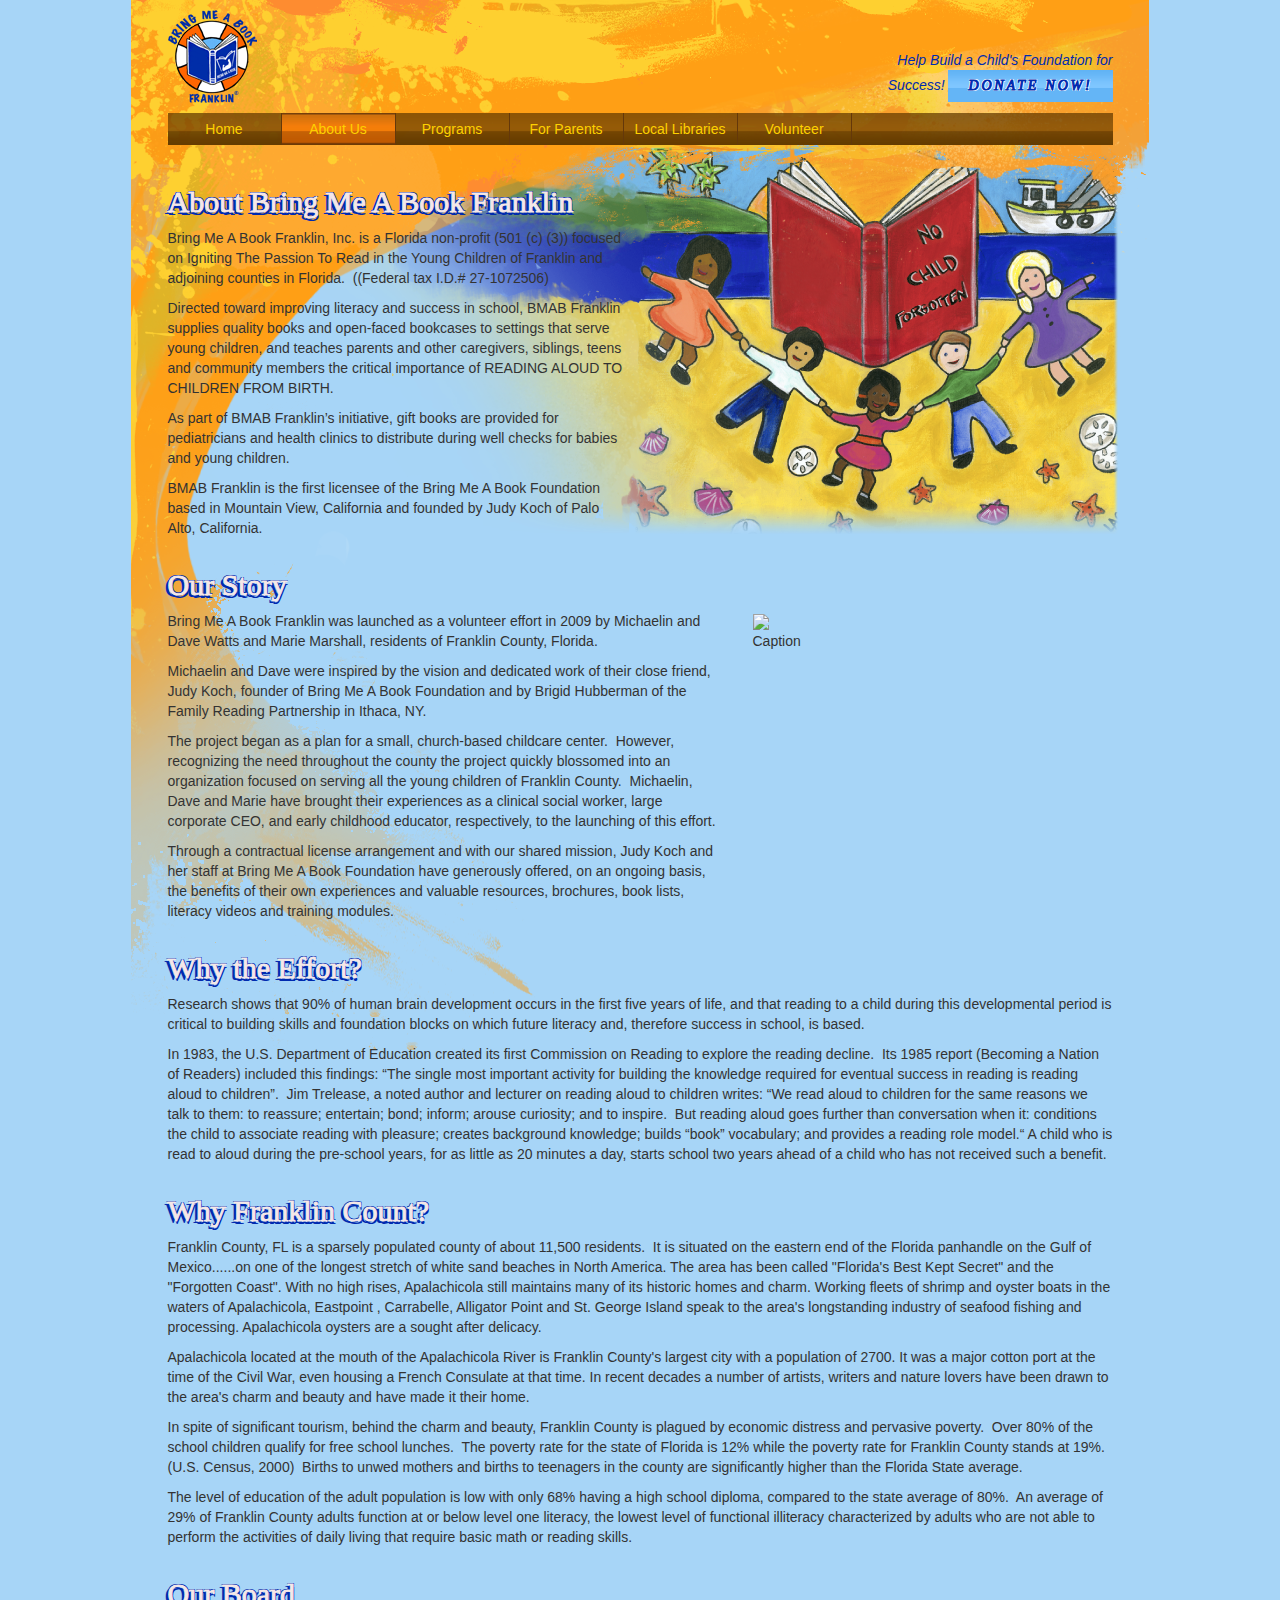
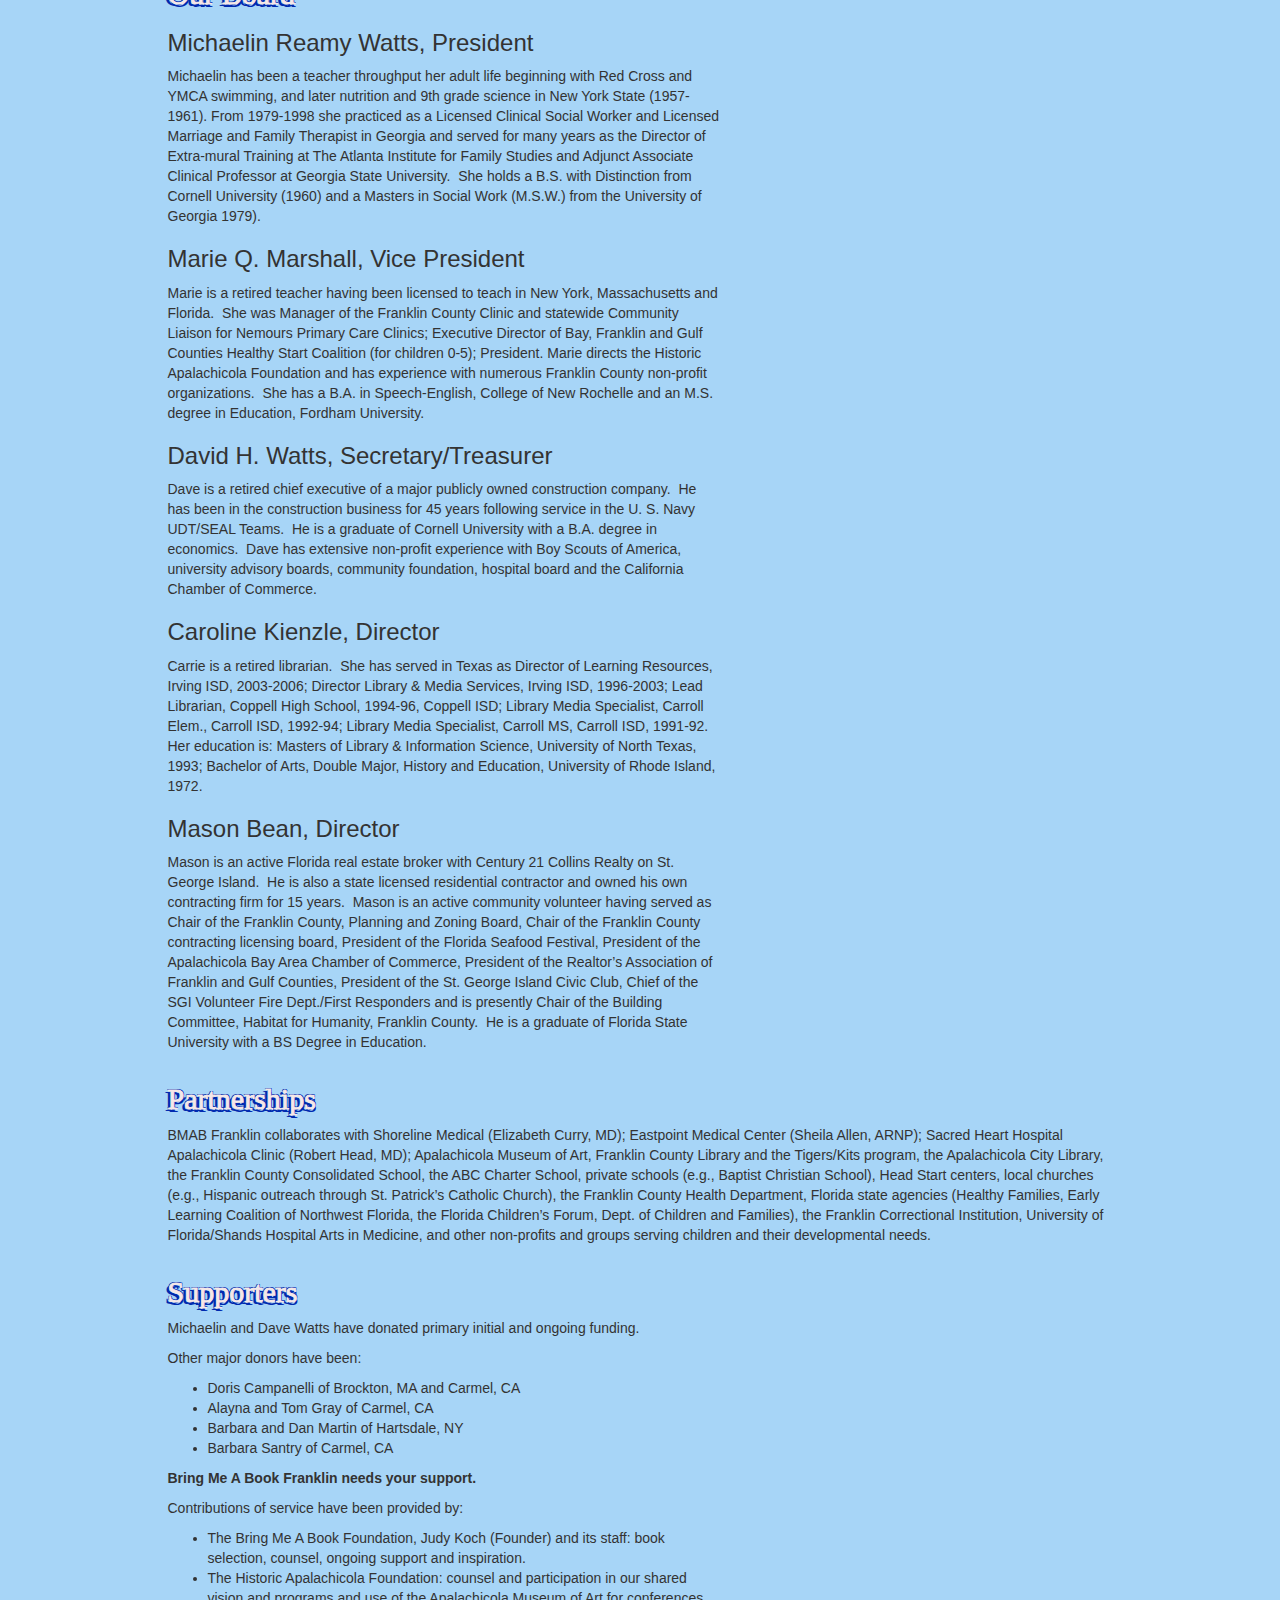
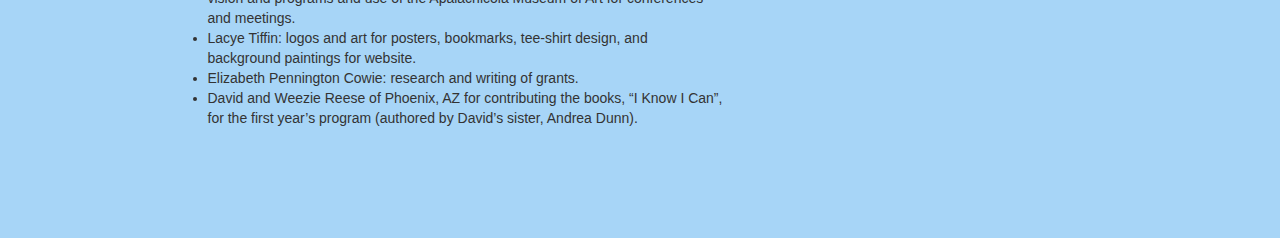
==== about.html @ 8d7fe376 "About, Programs pages as well as initial Parents" ====
<!DOCTYPE html>
<html lang="en">
  <head>
    <meta charset="utf-8">
    <meta name="viewport" content="width=device-width, initial-scale=1.0">
    <meta name="description" content="">
    <meta name="author" content="">
    <link rel="shortcut icon" href="../../assets/ico/favicon.png">

    <title>About Us &mdash; Build Me a Book Franklin</title>

    <!-- Bootstrap core CSS -->
    <link href="css/bootstrap.css" rel="stylesheet">

    <link href='http://fonts.googleapis.com/css?family=Permanent+Marker' rel='stylesheet' type='text/css'>

    <!-- Custom styles for this template -->
    <link href="css/bmbf.css" rel="stylesheet">

    <!-- HTML5 shim and Respond.js IE8 support of HTML5 elements and media queries -->
    <!--[if lt IE 9]>
      <script src="js/html5shiv.js"></script>
      <script src="js/respond.min.js"></script>
    <![endif]-->
  </head>

  <body id="about">

    <div id="wrap">
      <div id="hero-unit">
        <div id="hero-unit-inner"></div>
      </div>
      <div id="wrap-inner">
        <header>
          <div class="container">
            <div class="row">
              <div class="col-md-2 col-md-offset-1">
                <a href="/" class="logo text-hide">Build Me a Book Franklin</a>
              </div>

              <div class="col-md-3 col-md-offset-5 donate-cta">
                <p>Help Build a Child's Foundation for Success! <a href="">Donate Now!</a></p>
              </div>
            </div>

            <div class="row">
              <div class="col-md-10 col-md-offset-1">
                <div class="navbar navbar-inverse">
                  <div class="container">
                    <div class="navbar-header">
                      <button type="button" class="navbar-toggle" data-toggle="collapse" data-target=".navbar-collapse">
                        <span class="icon-bar"></span>
                        <span class="icon-bar"></span>
                        <span class="icon-bar"></span>
                      </button>
                    </div>
                    <div class="collapse navbar-collapse">
                      <ul class="nav navbar-nav">
                        <li><a href="index.html">Home</a></li>
                        <li class="active"><a href="about.html">About Us</a></li>
                        <li><a href="programs.html">Programs</a></li>
                        <li><a href="parents.html">For Parents</a></li>
                        <li><a href="libraries.html">Local Libraries</a></li>
                        <li><a href="volunteer.html">Volunteer</a></li>
                      </ul>
                    </div><!--/.nav-collapse -->
                  </div>
                </div>
              </div>
            </div>
          </div><!-- /.container -->
        </header>

        <div id="main" class="container">
          <div class="row">
            <div class="col-md-6 col-md-offset-1">
              <h2>About Bring Me A Book Franklin</h2>
            </div>
          </div>

          <div class="row">
            <div class="col-md-5 col-md-offset-1">
              <p>Bring Me A Book Franklin, Inc. is a Florida non-profit (501 (c) (3)) focused on Igniting The Passion To Read in the Young Children of Franklin and adjoining counties in Florida.  ((Federal tax I.D.# 27-1072506)</p>

              <p>Directed toward improving literacy and success in school, BMAB Franklin supplies quality books and open-faced bookcases to settings that serve young children, and teaches parents and other caregivers, siblings, teens and community members the critical importance of READING ALOUD TO CHILDREN FROM BIRTH.</p>

              <p>As part of BMAB Franklin’s initiative, gift books are provided for pediatricians and health clinics to distribute during well checks for babies and young children.</p>

              <p>BMAB Franklin is the first licensee of the Bring Me A Book Foundation based in Mountain View, California and founded by Judy Koch of Palo Alto, California.</p>
            </div>
          </div>

          <div class="row">
            <div class="col-md-10 col-md-offset-1">
              <h2>Our Story</h2>
            </div>
          </div>

          <div class="row">
            <div class="col-md-6 col-md-offset-1">
              <p>Bring Me A Book Franklin was launched as a volunteer effort in 2009 by Michaelin and Dave Watts and Marie Marshall, residents of Franklin County, Florida.</p>

              <p>Michaelin and Dave were inspired by the vision and dedicated work of their close friend, Judy Koch, founder of Bring Me A Book Foundation and by Brigid Hubberman of the Family Reading Partnership in Ithaca, NY.</p>

              <p>The project began as a plan for a small, church-based childcare center.  However, recognizing the need throughout the county the project quickly blossomed into an organization focused on serving all the young children of Franklin County.  Michaelin, Dave and Marie have brought their experiences as a clinical social worker, large corporate CEO, and early childhood educator, respectively, to the launching of this effort.</p>

              <p>Through a contractual license arrangement and with our shared mission, Judy Koch and her staff at Bring Me A Book Foundation have generously offered, on an ongoing basis, the benefits of their own experiences and valuable resources, brochures, book lists, literacy videos and training modules.</p>
            </div>
            <div class="col-md-4">
              <img src="http://placehold.it/300x240"><br>
              Caption
            </div>
          </div>

          <div class="row">
            <div class="col-md-10 col-md-offset-1">
              <h2>Why the Effort?</h2>

              <p>Research shows that 90% of human brain development occurs in the first five years of life, and that reading to a child during this developmental period is critical to building skills and foundation blocks on which future literacy and, therefore success in school, is based.</p>

              <p>In 1983, the U.S. Department of Education created its first Commission on Reading to explore the reading decline.  Its 1985 report (Becoming a Nation of Readers) included this findings: “The single most important activity for building the knowledge required for eventual success in reading is reading aloud to children”.  Jim Trelease, a noted author and lecturer on reading aloud to children writes: “We read aloud to children for the same reasons we talk to them: to reassure; entertain; bond; inform; arouse curiosity; and to inspire.  But reading aloud goes further than conversation when it: conditions the child to associate reading with pleasure; creates background knowledge; builds “book” vocabulary; and provides a reading role model.“ A child who is read to aloud during the pre-school years, for as little as 20 minutes a day, starts school two years ahead of a child who has not received such a benefit.</p>
            </div>
          </div>

          <div class="row">
            <div class="col-md-10 col-md-offset-1">
              <h2>Why Franklin Count?</h2>

              <p>Franklin County, FL is a sparsely populated county of about 11,500 residents.  It is situated on the eastern end of the Florida panhandle on the Gulf of Mexico......on one of the longest stretch of white sand beaches in North America. The area has been called "Florida's Best Kept Secret" and the "Forgotten Coast".  With no high rises, Apalachicola still maintains many of its historic homes and charm. Working fleets of shrimp and oyster boats in the waters of Apalachicola, Eastpoint , Carrabelle, Alligator Point and St. George Island speak to the area's longstanding industry of seafood fishing and processing. Apalachicola oysters are a sought after delicacy.</p>

              <p>Apalachicola located at the mouth of the Apalachicola River is Franklin County's largest city with a population of 2700. It was a major cotton port at the time of the Civil War, even housing a French Consulate at that time. In recent decades a number of artists, writers and nature lovers have been drawn to the area's charm and beauty and have made it their home.</p>

              <p>In spite of significant tourism, behind the charm and beauty, Franklin County is plagued by economic distress and pervasive poverty.  Over 80% of the school children qualify for free school lunches.  The poverty rate for the state of Florida is 12% while the poverty rate for Franklin County stands at 19%. (U.S. Census, 2000)  Births to unwed mothers and births to teenagers in the county are significantly higher than the Florida State average.</p>

              <p>The level of education of the adult population is low with only 68% having a high school diploma, compared to the state average of 80%.  An average of 29% of Franklin County adults function at or below level one literacy, the lowest level of functional illiteracy characterized by adults who are not able to perform the activities of daily living that require basic math or reading skills.</p>
            </div>
          </div>

          <div class="row">
            <div class="col-md-6 col-md-offset-1">
              <h2>Our Board</h2>

              <h3>Michaelin Reamy Watts, President</h3>
              <p>Michaelin has been a teacher throughput her adult life beginning with Red Cross and YMCA swimming, and later nutrition and 9th grade science in New York State (1957-1961). From 1979-1998 she practiced as a Licensed Clinical Social Worker and Licensed Marriage and Family Therapist in Georgia and served for many years as the Director of Extra-mural Training at The Atlanta Institute for Family Studies and Adjunct Associate Clinical Professor at Georgia State University.  She holds a B.S. with Distinction from Cornell University (1960) and a Masters in Social Work (M.S.W.) from the University of Georgia 1979).</p>

              <h3>Marie Q. Marshall, Vice President</h3>
              <p>Marie is a retired teacher having been licensed to teach in New York, Massachusetts and Florida.  She was Manager of the Franklin County Clinic and statewide Community Liaison for Nemours Primary Care Clinics; Executive Director of Bay, Franklin and Gulf Counties Healthy Start Coalition (for children 0-5); President. Marie directs the Historic Apalachicola Foundation and has experience with numerous Franklin County non-profit organizations.  She has a B.A. in Speech-English, College of New Rochelle and an M.S. degree in Education, Fordham University.</p>

              <h3>David H. Watts, Secretary/Treasurer</h3>
              <p>Dave is a retired chief executive of a major publicly owned construction company.  He has been in the construction business for 45 years following service in the U. S. Navy UDT/SEAL Teams.  He is a graduate of Cornell University with a B.A. degree in economics.  Dave has extensive non-profit experience with Boy Scouts of America, university advisory boards, community foundation, hospital board and the California Chamber of Commerce.</p>

              <h3>Caroline Kienzle, Director</h3>
              <p>Carrie is a retired librarian.  She has served in Texas as Director of Learning Resources, Irving ISD, 2003-2006; Director Library &amp; Media Services, Irving ISD, 1996-2003; Lead Librarian, Coppell High School, 1994-96, Coppell ISD; Library Media Specialist, Carroll Elem., Carroll ISD, 1992-94; Library Media Specialist, Carroll MS, Carroll ISD, 1991-92.  Her education is: Masters of Library &amp; Information Science, University of North Texas, 1993; Bachelor of Arts, Double Major, History and Education, University of Rhode Island, 1972.</p>

              <h3>Mason Bean, Director</h3>
              <p>Mason is an active Florida real estate broker with Century 21 Collins Realty on St. George Island.  He is also a state licensed residential contractor and owned his own contracting firm for 15 years.  Mason is an active community volunteer having served as Chair of the Franklin County, Planning and Zoning Board, Chair of the Franklin County contracting licensing board, President of the Florida Seafood Festival, President of the Apalachicola Bay Area Chamber of Commerce, President of the Realtor’s Association of Franklin and Gulf Counties, President of the St. George Island Civic Club, Chief of the SGI Volunteer Fire Dept./First Responders and is presently Chair of the Building Committee, Habitat for Humanity, Franklin County.  He is a graduate of Florida State University with a BS Degree in Education.</p>
            </div>
          </div>

          <div class="row">
            <div class="col-md-10 col-md-offset-1">
              <h2>Partnerships</h2>

              <p>BMAB Franklin collaborates with Shoreline Medical (Elizabeth Curry, MD); Eastpoint Medical Center (Sheila Allen, ARNP); Sacred Heart Hospital Apalachicola Clinic (Robert Head, MD); Apalachicola Museum of Art, Franklin County Library and the Tigers/Kits program, the Apalachicola City Library, the Franklin County Consolidated School, the ABC Charter School, private schools (e.g., Baptist Christian School), Head Start centers, local churches (e.g., Hispanic outreach through St. Patrick’s Catholic Church), the Franklin County Health Department, Florida state agencies (Healthy Families, Early Learning Coalition of Northwest Florida, the Florida Children’s Forum, Dept. of Children and Families), the Franklin Correctional Institution, University of Florida/Shands Hospital Arts in Medicine, and other non-profits and groups serving children and their developmental needs.</p>
            </div>
          </div> 

          <div class="row">
            <div class="col-md-6 col-md-offset-1">
              <h2>Supporters</h2>

              <p>Michaelin and Dave Watts have donated primary initial and ongoing funding.</p>

              <p>Other major donors have been:</p>
              <ul>
                <li>Doris Campanelli of Brockton, MA and Carmel, CA</li>
                <li>Alayna and Tom Gray of Carmel, CA</li>
                <li>Barbara and Dan Martin of Hartsdale, NY</li>
                <li>Barbara Santry of Carmel, CA</li>
              </ul>

              <p><strong>Bring Me A Book Franklin needs your support.</strong></p>

              <p>Contributions of service have been provided by:</p>

              <ul>
                <li>The Bring Me A Book Foundation, Judy Koch (Founder) and its staff: book selection, counsel, ongoing support and inspiration.</li>
                <li>The Historic Apalachicola Foundation: counsel and participation in our shared vision and programs and use of the Apalachicola Museum of Art for conferences and meetings.</li>
                <li>Lacye Tiffin: logos and art for posters, bookmarks, tee-shirt design, and background paintings for website.</li>
                <li>Elizabeth Pennington Cowie: research and writing of grants.</li>
                <li>David and Weezie Reese of Phoenix, AZ for contributing the books, “I Know I Can”, for the first year’s program (authored by David’s sister, Andrea Dunn).</li>
              </ul>
            </div>
          </div> 

        </div><!-- /.container -->
      </div><!-- /.wrap-inner -->
    </div><!-- /.wrap -->


    <!-- Bootstrap core JavaScript
    ================================================== -->
    <!-- Placed at the end of the document so the pages load faster -->
    <script src="//ajax.googleapis.com/ajax/libs/jquery/2.0.3/jquery.min.js"></script>
    <script src="js/bootstrap.min.js"></script>
  </body>
</html>
---- css/bmbf.css ----
body {
  background-color: #a7d5f7;
  font-family: "Gill Sans", sans-serif;
}
#wrap {
  padding-bottom: 100px;
  position: relative;
}
#wrap-inner {
  background: url('../img/background_orangeswish.png') no-repeat center top;
  padding-top: 10px;
  position: relative;
  z-index: 1;
}
#hero-unit {  
  position: absolute;
  width: 100%;
}
#hero-unit-inner { margin: 0 auto; }

header .logo {
  background: url('../img/logo.png') no-repeat;
  display: block;
  margin-bottom: 10px;
  width: 89px; height: 93px;
}
header .navbar {
  background: url('../img/NavBar.png') repeat-x;
  border: none;
  border-radius: 0;
  height: 32px;
  min-height: 32px;
}
header .navbar-nav > li > a {
  line-height: 32px;
  padding: 0;
  text-align: center;
  width: 113px;
}
header .navbar-inverse .navbar-collapse {
  border: none;
  margin-left: -15px;
  padding-left: 0;
}
header .navbar-inverse .navbar-nav > li {
  background: url('../img/NavBar_divideLine.png') no-repeat right top;
  padding-right: 1px;
}
header .navbar-inverse .navbar-nav > li > a {
  color: #fed100;
}
header .navbar-inverse .navbar-nav > li > a:focus,
header .navbar-inverse .navbar-nav > li > a:hover {
  background: url('../img/NavBar_hover.png') repeat-x;
  color: #fed100;
}
header .navbar-inverse .navbar-nav > .active > a,
header .navbar-inverse .navbar-nav > .active > a:focus,
header .navbar-inverse .navbar-nav > .active > a:hover {
  background: url('../img/NavBar_hover.png') repeat-x;
  color: #fed100;
}
header .donate-cta p {
  color: #002aaf;
  font-style: italic;
  margin-top: 40px;
  text-align: right;
}
header .donate-cta a {
  background: url('../img/bluebutton.png') repeat-x;
  color: #002aaf;
  display: inline-block;
  font-family: 'Permanent Marker', cursive;
  font-size: 14px;
  height: 32px;
  line-height: 32px;
  letter-spacing: 0.2em;
  padding: 0 20px;
  text-decoration: none;
  text-transform: uppercase;
  text-shadow: -1px -1px 0 #fff,
                1px -1px 0 #fff,
               -1px  1px 0 #fff,
                1px  1px 0 #fff;
  -webkit-text-stroke-width: 1px;
}

.lead {
  /*background-color: RGBA(255,255,255,0.3);*/
  font-size: 16px;
  font-weight: 400;
  margin-top: 35px;
  padding-top: 10px;
}

h2 {
  color: #F5E8E8;
  font-family: 'Permanent Marker', cursive;
  font-weight: normal;
  text-shadow: -1px -1px 0 #002aaf,
                1px -1px 0 #002aaf,
               -3px  2px 0 #002aaf,
                1px  3px 0 #002aaf;
  -webkit-text-stroke-width: 1px;
}

/* ###################################################################### */
/*   HOME PAGE                                                            */
/* ###################################################################### */

#home #hero-unit-inner {
  background: url('../img/bg_home_boat.png') no-repeat left 130px;
  width: 1020px; height: 581px;
}
#home h1 {
  background: url('../img/Title_Homepage.png') no-repeat -34px 0;
  margin: 0; padding: 0;
  width: 931px; height: 134px;
}
#home .photos p {
  margin-bottom: 20px;
}
#home .steps-to-success ol {
  background: url('../img/Graphic_homepage.png') no-repeat;
  margin: 0; padding: 0;
  width: 591px; height: 400px;
}
#home .steps-to-success li {
  display: none;
}

/* ###################################################################### */
/*   ABOUT PAGE                                                           */
/* ###################################################################### */

#about #hero-unit-inner {
  background: url('../img/bg_aboutus_children.png') no-repeat left 130px;
  width: 1020px; height: 581px;
}

/* ###################################################################### */
/*   PROGRAMS PAGE                                                        */
/* ###################################################################### */

#programs #hero-unit-inner {
  background: url('../img/bg_programs_boat.png') no-repeat left 130px;
  width: 1020px; height: 581px;
}

/* ###################################################################### */
/*   FOR PARENTS PAGE                                                     */
/* ###################################################################### */

#parents #hero-unit-inner {
  background: url('../img/bg_ForParents_SandCastle.png') no-repeat left 130px;
  width: 1020px; height: 873px;
}
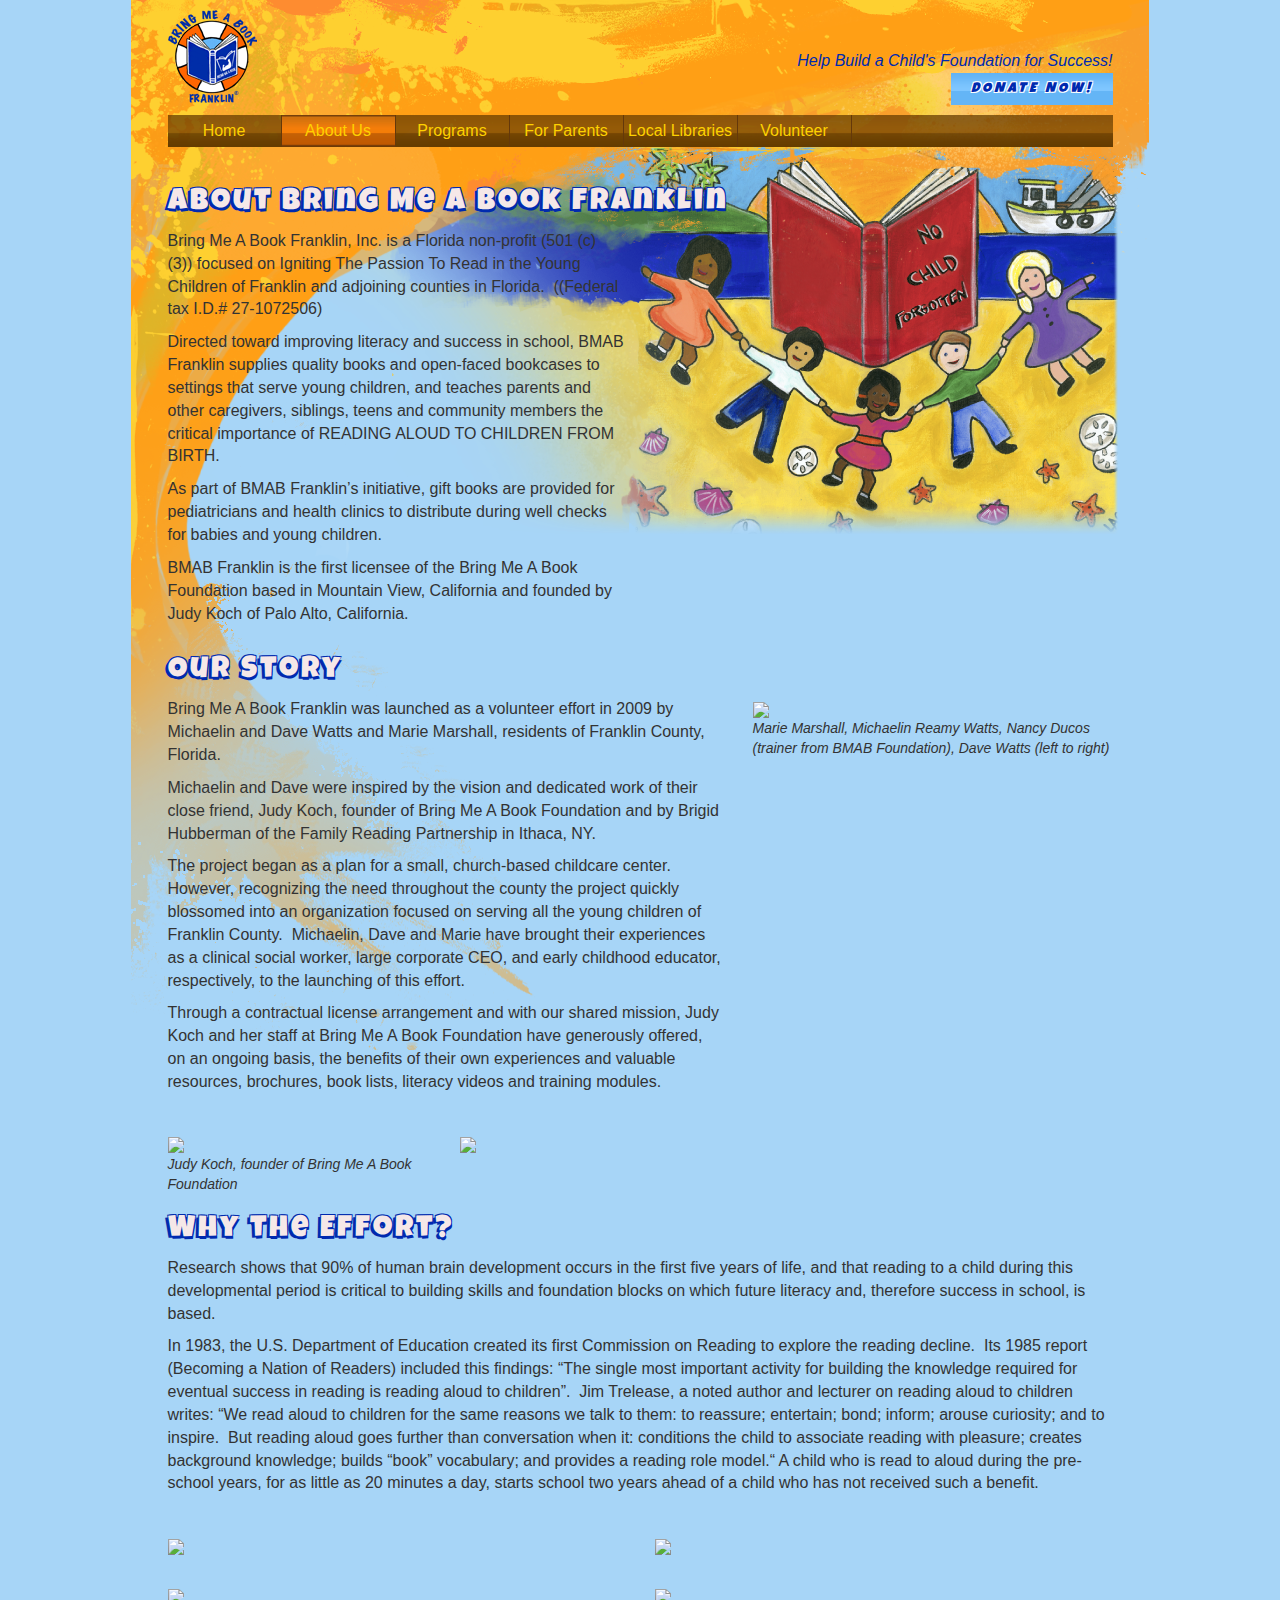
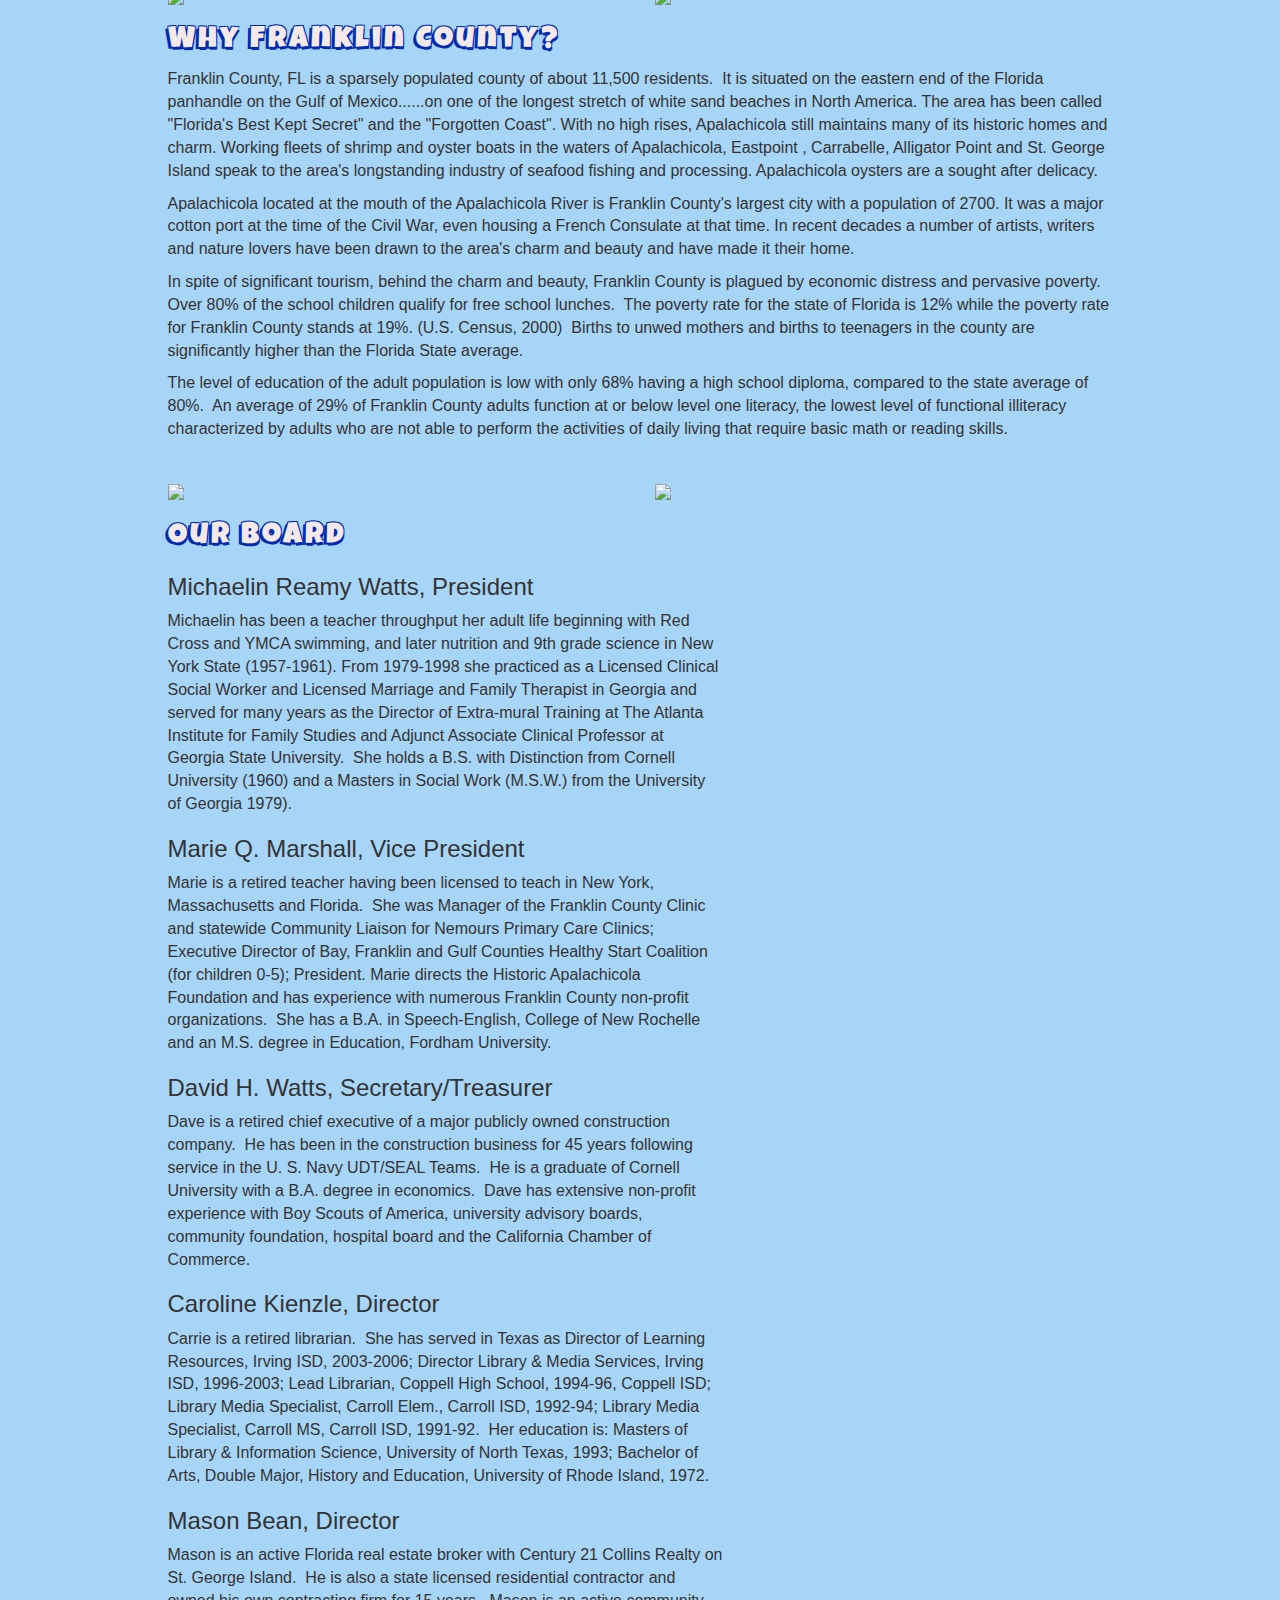
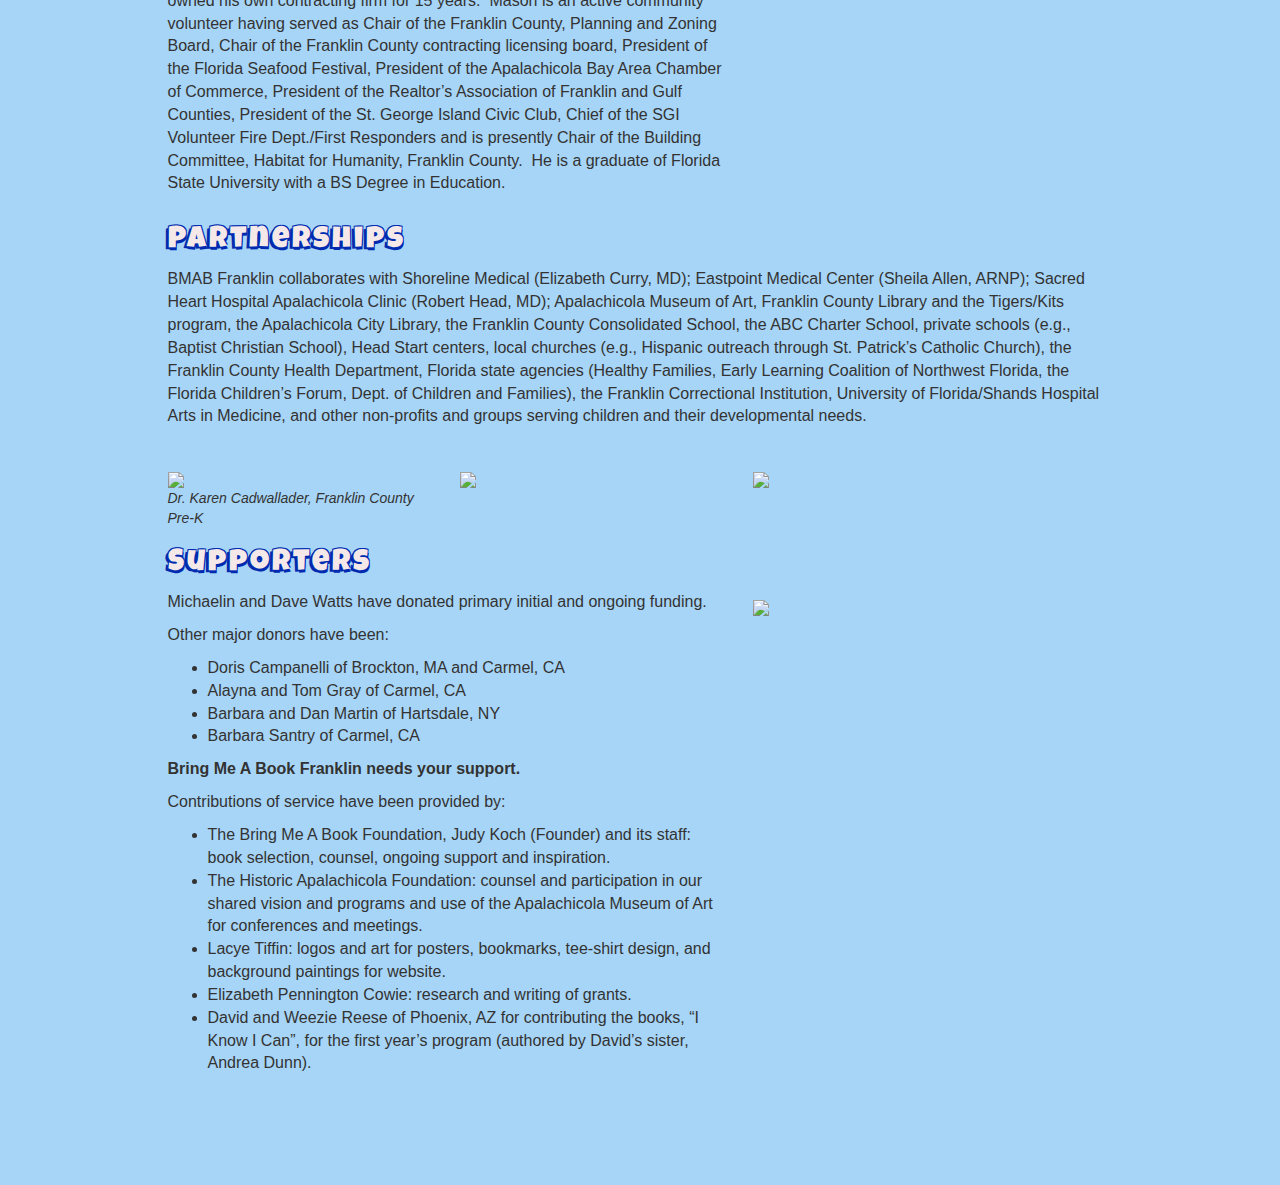
==== commit f145e8d8: "Add photos to about us" ====
--- a/about.html
+++ b/about.html
@@ -12,7 +12,7 @@
     <!-- Bootstrap core CSS -->
     <link href="css/bootstrap.css" rel="stylesheet">
 
-    <link href='http://fonts.googleapis.com/css?family=Permanent+Marker' rel='stylesheet' type='text/css'>
+    <link href='http://fonts.googleapis.com/css?family=Luckiest+Guy' rel='stylesheet' type='text/css'>
 
     <!-- Custom styles for this template -->
     <link href="css/bmbf.css" rel="stylesheet">
@@ -38,8 +38,8 @@
                 <a href="/" class="logo text-hide">Build Me a Book Franklin</a>
               </div>
 
-              <div class="col-md-3 col-md-offset-5 donate-cta">
-                <p>Help Build a Child's Foundation for Success! <a href="">Donate Now!</a></p>
+              <div class="col-md-4 col-md-offset-4 donate-cta">
+                <p>Help Build a Child's Foundation for Success!<br> <a href="">Donate Now!</a></p>
               </div>
             </div>
 
@@ -73,7 +73,7 @@
 
         <div id="main" class="container">
           <div class="row">
-            <div class="col-md-6 col-md-offset-1">
+            <div class="col-md-7 col-md-offset-1">
               <h2>About Bring Me A Book Franklin</h2>
             </div>
           </div>
@@ -106,9 +106,19 @@
 
               <p>Through a contractual license arrangement and with our shared mission, Judy Koch and her staff at Bring Me A Book Foundation have generously offered, on an ongoing basis, the benefits of their own experiences and valuable resources, brochures, book lists, literacy videos and training modules.</p>
             </div>
-            <div class="col-md-4">
-              <img src="http://placehold.it/300x240"><br>
-              Caption
+            <div class="col-md-4 photo">
+              <img src="img/photos/AboutUs/Our story/IMG_0834_small.jpg" width="100%"><br>
+              Marie Marshall, Michaelin Reamy Watts, Nancy Ducos (trainer from BMAB Foundation), Dave Watts (left to right)
+            </div>
+          </div>
+
+          <div class="row photo">
+            <div class="col-md-3 col-md-offset-1">
+              <img src="img/photos/AboutUs/Our story/Judy Koch.JPG" width="100%"><br>
+              Judy Koch, founder of Bring Me A Book Foundation
+            </div>
+            <div class="col-md-3">
+              <img src="img/photos/AboutUs/Our story/Michaelin-Reamy-Watts-and-Dave-Watts.jpg" height="350"><br>
             </div>
           </div>
 
@@ -122,9 +132,27 @@
             </div>
           </div>
 
-          <div class="row">
-            <div class="col-md-10 col-md-offset-1">
-              <h2>Why Franklin Count?</h2>
+          <div class="row photo">
+            <div class="col-md-5 col-md-offset-1">
+              <img src="img/photos/AboutUs/Why the effort/IMG_1477.jpg" width="100%"><br>
+            </div>
+            <div class="col-md-5 photo">
+              <img src="img/photos/AboutUs/Why the effort/IMG_6404.jpg" width="100%"><br>
+            </div>
+          </div>
+
+          <div class="row photo">
+            <div class="col-md-5 col-md-offset-1">
+              <img src="img/photos/AboutUs/Why the effort/photo-12  Help build a child's success.jpg" height="343"><br>
+            </div>
+            <div class="col-md-5">
+              <img src="img/photos/AboutUs/Why the effort/photo-17-Dr.-Seuss-day.jpg" width="100%"><br>
+            </div>
+          </div>
+
+          <div class="row">
+            <div class="col-md-10 col-md-offset-1">
+              <h2>Why Franklin County?</h2>
 
               <p>Franklin County, FL is a sparsely populated county of about 11,500 residents.  It is situated on the eastern end of the Florida panhandle on the Gulf of Mexico......on one of the longest stretch of white sand beaches in North America. The area has been called "Florida's Best Kept Secret" and the "Forgotten Coast".  With no high rises, Apalachicola still maintains many of its historic homes and charm. Working fleets of shrimp and oyster boats in the waters of Apalachicola, Eastpoint , Carrabelle, Alligator Point and St. George Island speak to the area's longstanding industry of seafood fishing and processing. Apalachicola oysters are a sought after delicacy.</p>
 
@@ -133,6 +161,15 @@
               <p>In spite of significant tourism, behind the charm and beauty, Franklin County is plagued by economic distress and pervasive poverty.  Over 80% of the school children qualify for free school lunches.  The poverty rate for the state of Florida is 12% while the poverty rate for Franklin County stands at 19%. (U.S. Census, 2000)  Births to unwed mothers and births to teenagers in the county are significantly higher than the Florida State average.</p>
 
               <p>The level of education of the adult population is low with only 68% having a high school diploma, compared to the state average of 80%.  An average of 29% of Franklin County adults function at or below level one literacy, the lowest level of functional illiteracy characterized by adults who are not able to perform the activities of daily living that require basic math or reading skills.</p>
+            </div>
+          </div>
+
+          <div class="row photo">
+            <div class="col-md-5 col-md-offset-1">
+              <img src="img/photos/AboutUs/Why Franklin County/IMG_0725.jpg" width="100%"><br>
+            </div>
+            <div class="col-md-5">
+              <img src="img/photos/AboutUs/Why Franklin County/photo-1 Franklin County oysterman boats.png" width="100%"><br>
             </div>
           </div>
 
@@ -165,7 +202,20 @@
             </div>
           </div> 
 
-          <div class="row">
+          <div class="row photo">
+            <div class="col-md-3 col-md-offset-1">
+              <img src="img/photos/AboutUs/partnerships/Dr Karen Cadwallader.JPG" width="100%"><br>
+              Dr. Karen Cadwallader, Franklin County Pre-K
+            </div>
+            <div class="col-md-3">
+              <img src="img/photos/AboutUs/partnerships/IMG_2443.jpg" width="100%"><br>
+            </div>
+            <div class="col-md-3">
+              <img src="img/photos/AboutUs/partnerships/photo-13 Dr. Seuss day.jpg" width="100%"><br>
+            </div>
+          </div>
+
+          <div class="row supporters">
             <div class="col-md-6 col-md-offset-1">
               <h2>Supporters</h2>
 
@@ -191,6 +241,9 @@
                 <li>David and Weezie Reese of Phoenix, AZ for contributing the books, “I Know I Can”, for the first year’s program (authored by David’s sister, Andrea Dunn).</li>
               </ul>
             </div>
+            <div class="col-md-3 photo">
+              <img src="img/photos/AboutUs/supporters/cute-cat-2.jpg" width="100%"><br>
+            </div>
           </div> 
 
         </div><!-- /.container -->
--- a/css/bmbf.css
+++ b/css/bmbf.css
@@ -1,6 +1,8 @@
 body {
   background-color: #a7d5f7;
   font-family: "Gill Sans", sans-serif;
+  font-size: 16px;
+  font-weight: 400;
 }
 #wrap {
   padding-bottom: 100px;
@@ -8,21 +10,24 @@
 }
 #wrap-inner {
   background: url('../img/background_orangeswish.png') no-repeat center top;
+  min-height: 1058px;
   padding-top: 10px;
   position: relative;
   z-index: 1;
 }
-#hero-unit {  
+#hero-unit {
   position: absolute;
   width: 100%;
 }
-#hero-unit-inner { margin: 0 auto; }
-
+#hero-unit-inner {
+  margin: 0 auto;
+}
 header .logo {
   background: url('../img/logo.png') no-repeat;
   display: block;
   margin-bottom: 10px;
-  width: 89px; height: 93px;
+  width: 89px;
+  height: 93px;
 }
 header .navbar {
   background: url('../img/NavBar.png') repeat-x;
@@ -60,6 +65,12 @@
   background: url('../img/NavBar_hover.png') repeat-x;
   color: #fed100;
 }
+header .donate p {
+  color: #002aaf;
+  font-style: italic;
+  margin-top: 20px;
+  text-align: right;
+}
 header .donate-cta p {
   color: #002aaf;
   font-style: italic;
@@ -70,88 +81,174 @@
   background: url('../img/bluebutton.png') repeat-x;
   color: #002aaf;
   display: inline-block;
-  font-family: 'Permanent Marker', cursive;
+  font-family: 'Luckiest Guy', cursive;
   font-size: 14px;
   height: 32px;
   line-height: 32px;
-  letter-spacing: 0.2em;
+  letter-spacing: 3px;
   padding: 0 20px;
   text-decoration: none;
   text-transform: uppercase;
-  text-shadow: -1px -1px 0 #fff,
-                1px -1px 0 #fff,
-               -1px  1px 0 #fff,
-                1px  1px 0 #fff;
-  -webkit-text-stroke-width: 1px;
-}
-
+  text-shadow: -1px -1px 0 #ffffff, 1px -1px 0 #ffffff, -1px 1px 0 #ffffff, 1px 1px 0 #ffffff;
+}
+a.btn-primary {
+  background: url('../img/bluebutton.png') repeat-x;
+  border: none;
+  border-radius: 0;
+  color: #002aaf;
+  display: inline-block;
+  font-family: 'Luckiest Guy', cursive;
+  font-size: 14px;
+  font-style: italic;
+  height: 30px;
+  line-height: 31px;
+  letter-spacing: 3px;
+  padding: 2px 20px 0;
+  text-decoration: none;
+  text-transform: uppercase;
+  text-shadow: -1px -1px 0 #ffffff, 1px -1px 0 #ffffff, -1px 1px 0 #ffffff, 1px 1px 0 #ffffff;
+}
+a.btn-primary:hover {
+  color: #002aaf;
+}
+.photo {
+  font-size: 14px;
+  font-style: italic;
+}
+.photo.row {
+  margin-top: 30px;
+}
 .lead {
   /*background-color: RGBA(255,255,255,0.3);*/
+
   font-size: 16px;
   font-weight: 400;
   margin-top: 35px;
   padding-top: 10px;
 }
-
 h2 {
   color: #F5E8E8;
-  font-family: 'Permanent Marker', cursive;
+  font-family: 'Luckiest Guy', cursive;
   font-weight: normal;
-  text-shadow: -1px -1px 0 #002aaf,
-                1px -1px 0 #002aaf,
-               -3px  2px 0 #002aaf,
-                1px  3px 0 #002aaf;
-  -webkit-text-stroke-width: 1px;
-}
-
+  letter-spacing: 3px;
+  text-shadow: -1px -1px 0 #002aaf, 1px -1px 0 #002aaf, -3px 2px 0 #002aaf, 1px 3px 0 #002aaf;
+}
+table thead tr {
+  background-color: #002aaf;
+}
+table thead th {
+  color: white;
+  font-family: 'Luckiest Guy', cursive;
+  font-size: 20px;
+  letter-spacing: 1px;
+  padding: 8px 0 0 5%;
+}
+table td,
+table th {
+  border-left: 3px solid #002aaf;
+  color: white;
+}
+table td {
+  font-size: 15px;
+  padding: 7px;
+}
+table tr.even td {
+  background-color: RGBA(15, 14, 255, 0.4);
+}
+table tr.odd td {
+  background-color: RGBA(15, 14, 255, 0.5);
+}
+table td:last-child,
+table th:last-child {
+  border-right: 3px solid #002aaf;
+}
+table tbody tr:last-child td {
+  border-bottom: 3px solid #002aaf;
+}
+table ul {
+  padding-left: 1.3em;
+}
+table ul li {
+  padding-left: 1em;
+}
 /* ###################################################################### */
 /*   HOME PAGE                                                            */
 /* ###################################################################### */
-
 #home #hero-unit-inner {
   background: url('../img/bg_home_boat.png') no-repeat left 130px;
-  width: 1020px; height: 581px;
+  width: 1020px;
+  height: 581px;
 }
 #home h1 {
   background: url('../img/Title_Homepage.png') no-repeat -34px 0;
-  margin: 0; padding: 0;
-  width: 931px; height: 134px;
+  margin: 0;
+  padding: 0;
+  width: 931px;
+  height: 134px;
 }
 #home .photos p {
   margin-bottom: 20px;
 }
 #home .steps-to-success ol {
   background: url('../img/Graphic_homepage.png') no-repeat;
-  margin: 0; padding: 0;
-  width: 591px; height: 400px;
+  margin: 0;
+  padding: 0;
+  width: 591px;
+  height: 400px;
 }
 #home .steps-to-success li {
   display: none;
 }
-
 /* ###################################################################### */
 /*   ABOUT PAGE                                                           */
 /* ###################################################################### */
-
 #about #hero-unit-inner {
   background: url('../img/bg_aboutus_children.png') no-repeat left 130px;
-  width: 1020px; height: 581px;
-}
-
+  width: 1020px;
+  height: 581px;
+}
+#about .supporters .photo {
+  margin-top: 68px;
+}
 /* ###################################################################### */
 /*   PROGRAMS PAGE                                                        */
 /* ###################################################################### */
-
 #programs #hero-unit-inner {
   background: url('../img/bg_programs_boat.png') no-repeat left 130px;
-  width: 1020px; height: 581px;
-}
-
+  width: 1020px;
+  height: 581px;
+}
 /* ###################################################################### */
 /*   FOR PARENTS PAGE                                                     */
 /* ###################################################################### */
-
 #parents #hero-unit-inner {
   background: url('../img/bg_ForParents_SandCastle.png') no-repeat left 130px;
-  width: 1020px; height: 873px;
-}
+  width: 1020px;
+  height: 873px;
+}
+#parents td {
+  vertical-align: top;
+}
+/* ###################################################################### */
+/*   LOCAL LIBRARIES PAGE                                                 */
+/* ###################################################################### */
+#libraries #hero-unit-inner {
+  background: url('../img/bg_LocalLibraries_PelicansBooks.png') no-repeat left 130px;
+  width: 1020px;
+  height: 873px;
+}
+#libraries .library-information p {
+  font-size: 18px;
+  padding-bottom: 24px;
+}
+/* ###################################################################### */
+/*   VOLUNTEER PAGE                                                       */
+/* ###################################################################### */
+#volunteer #hero-unit-inner {
+  background: url('../img/bg_Volunteer_PelicansBooks.png') no-repeat left 130px;
+  width: 1020px;
+  height: 873px;
+}
+#volunteer .email-us {
+  margin-left: 10px;
+}
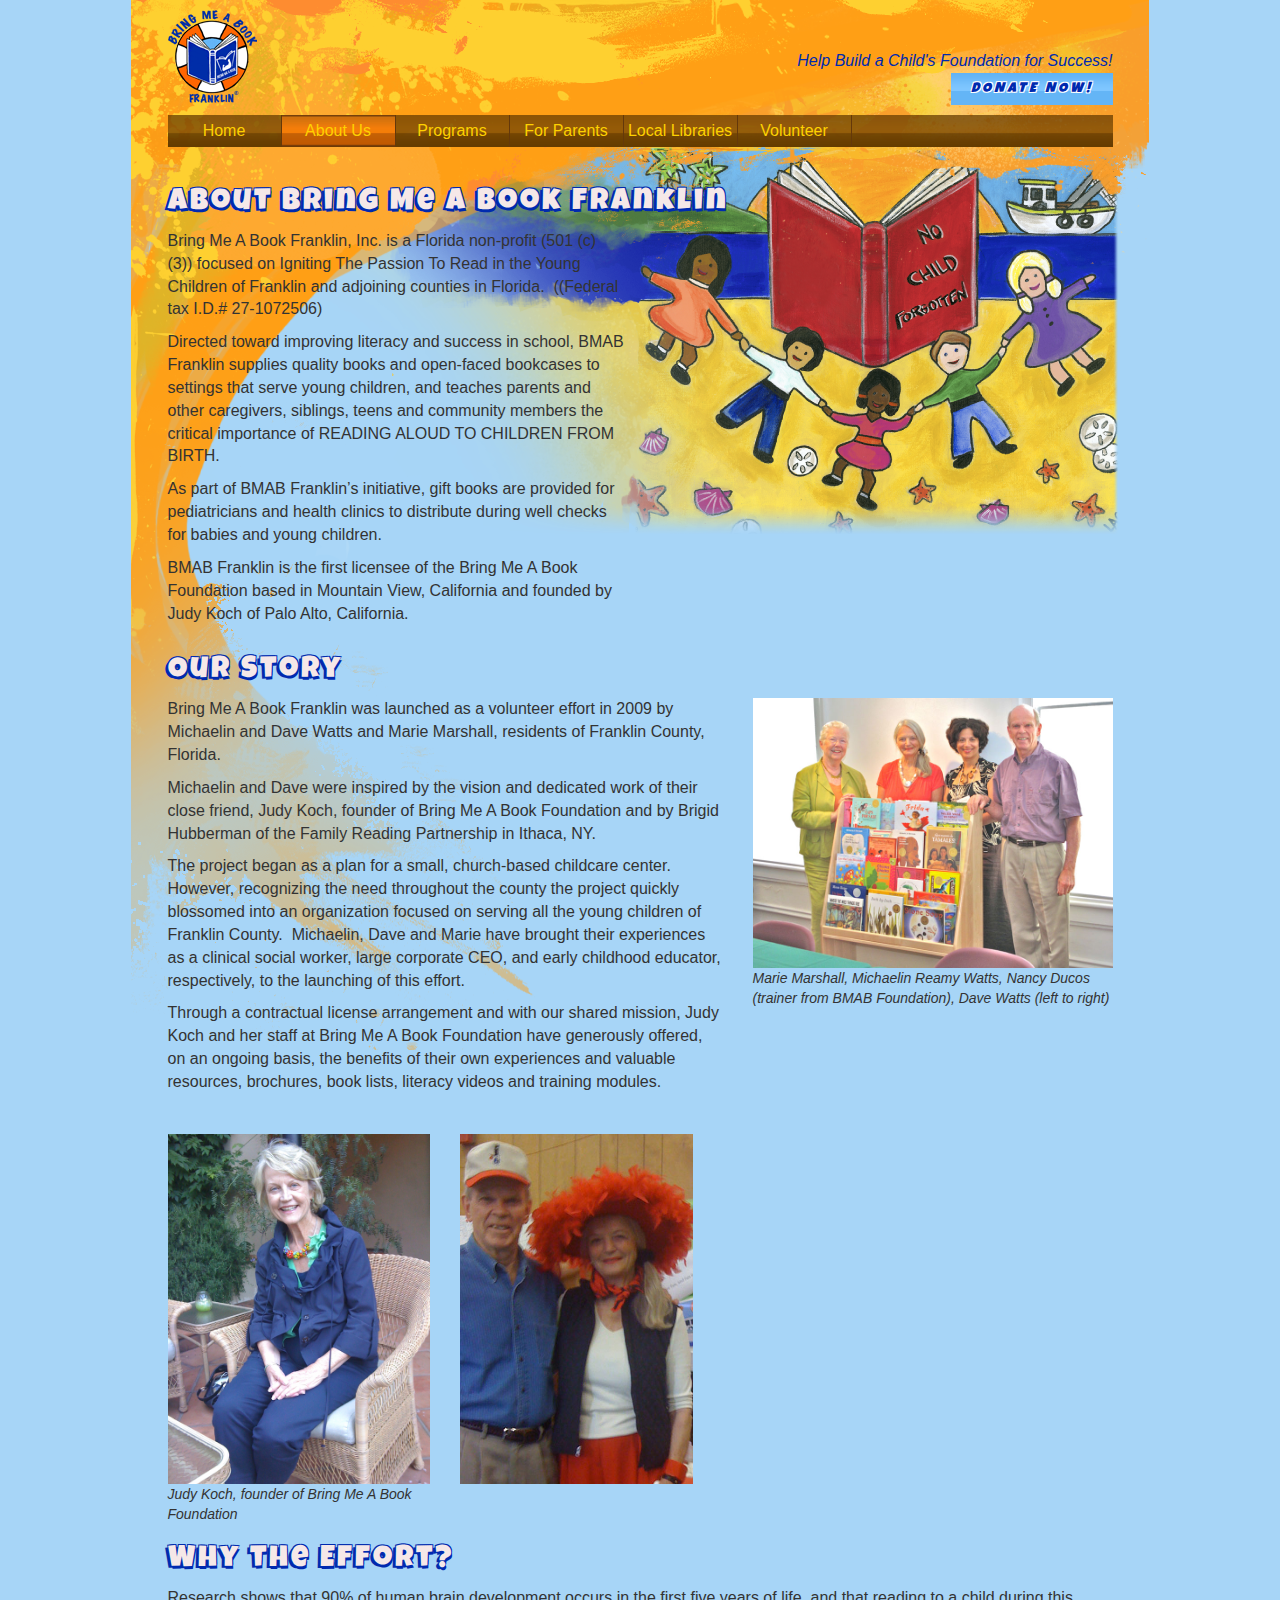
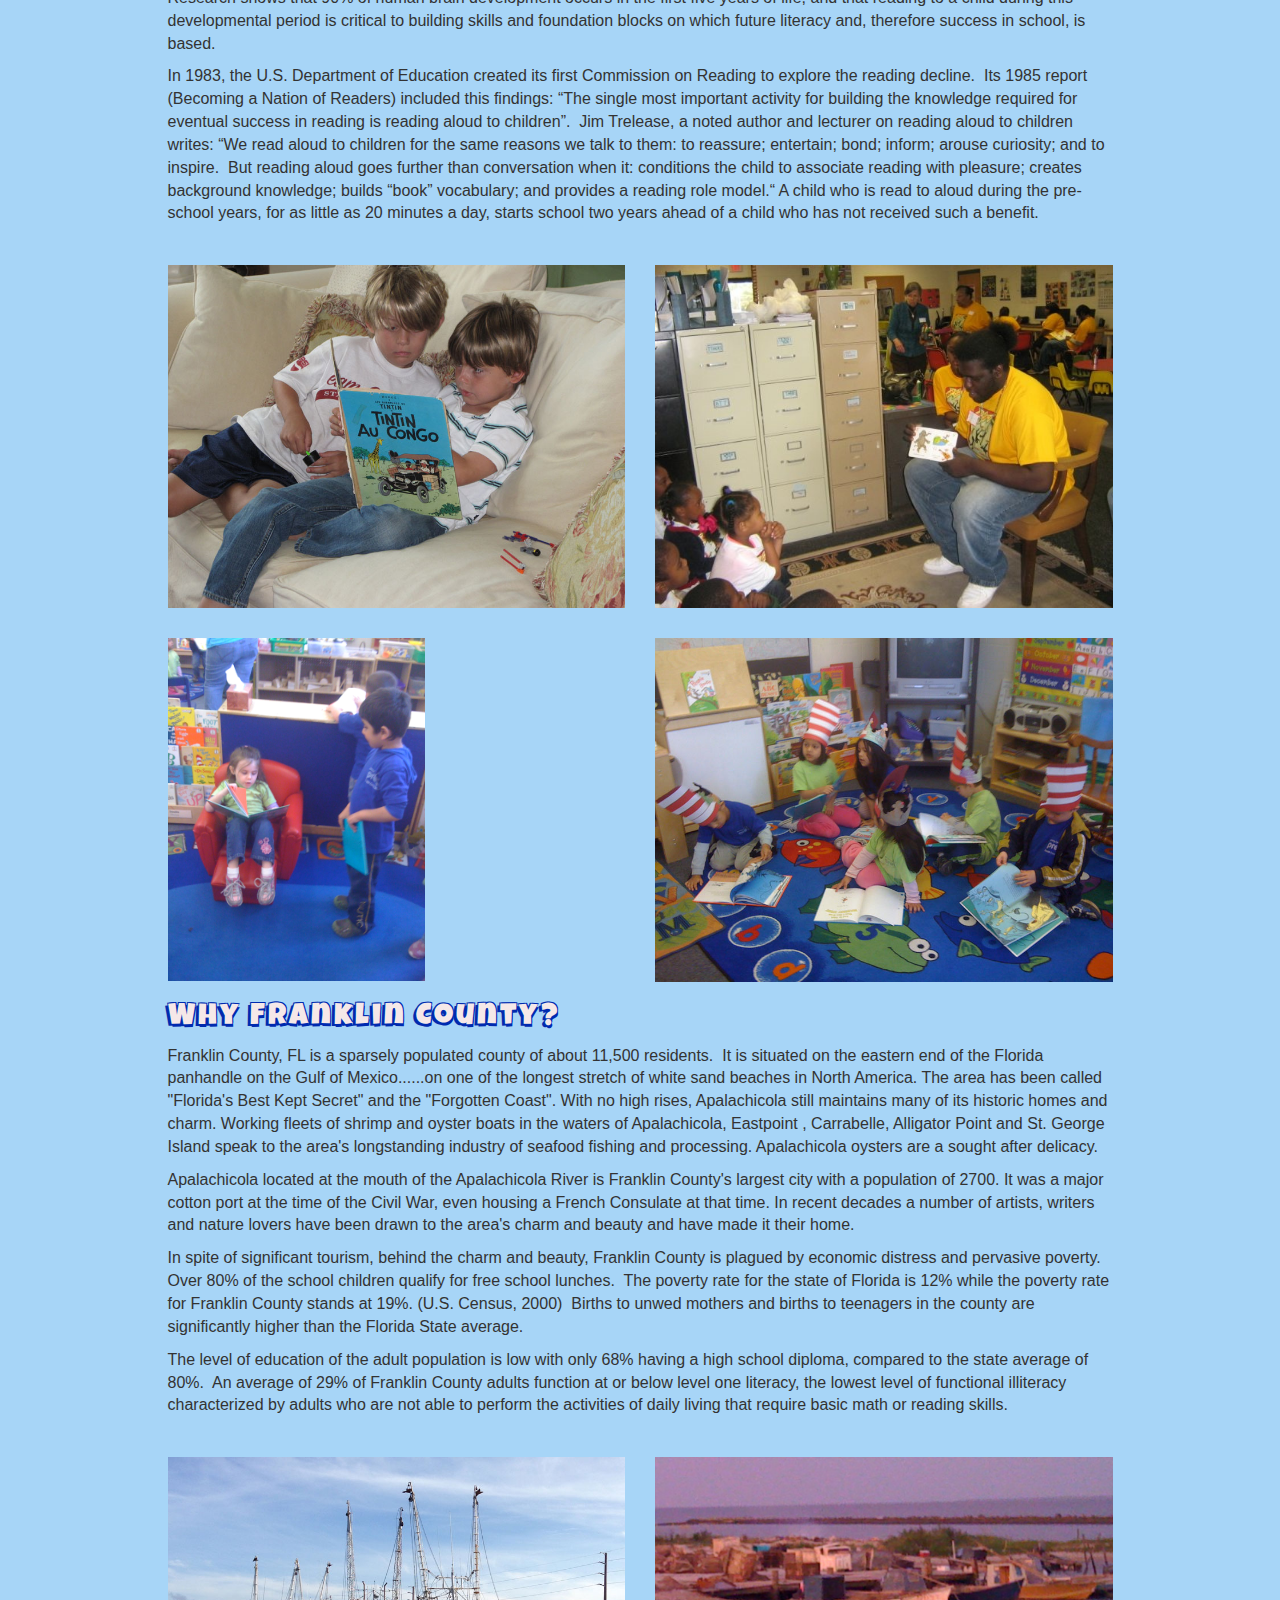
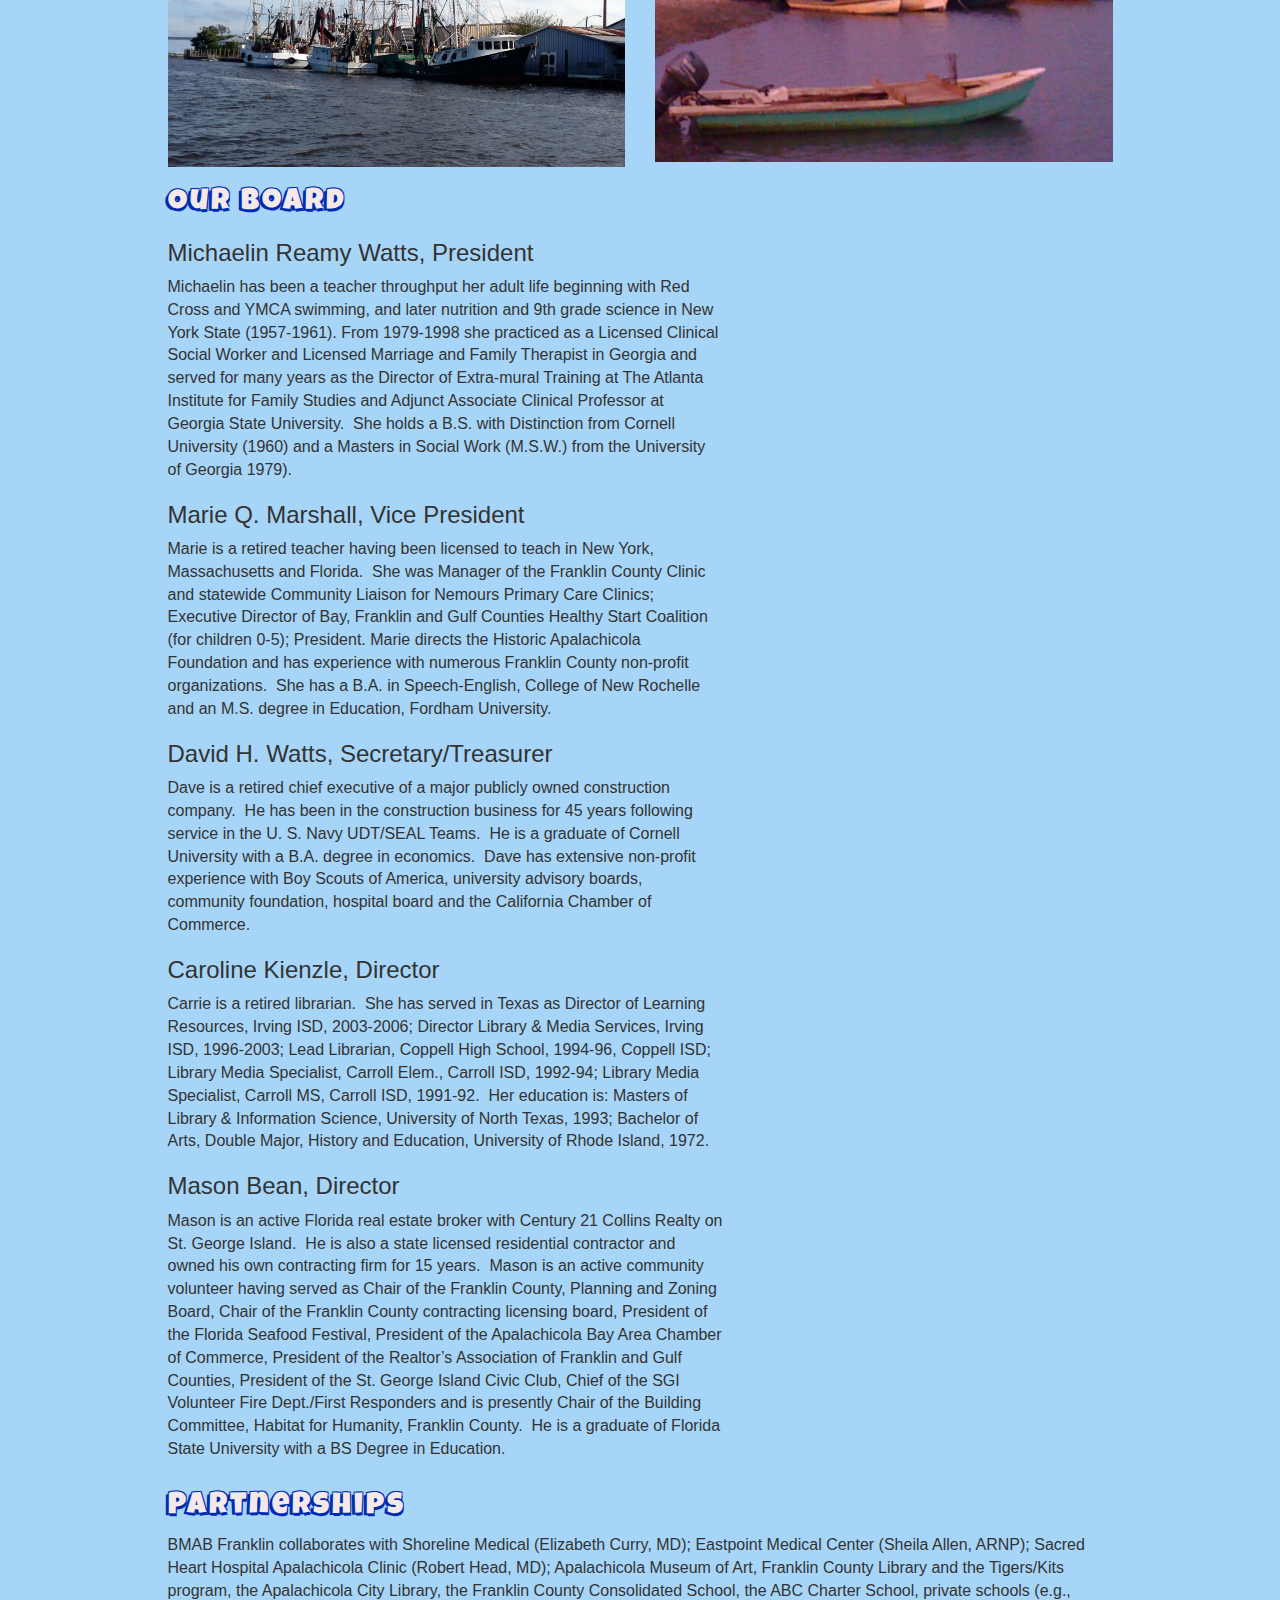
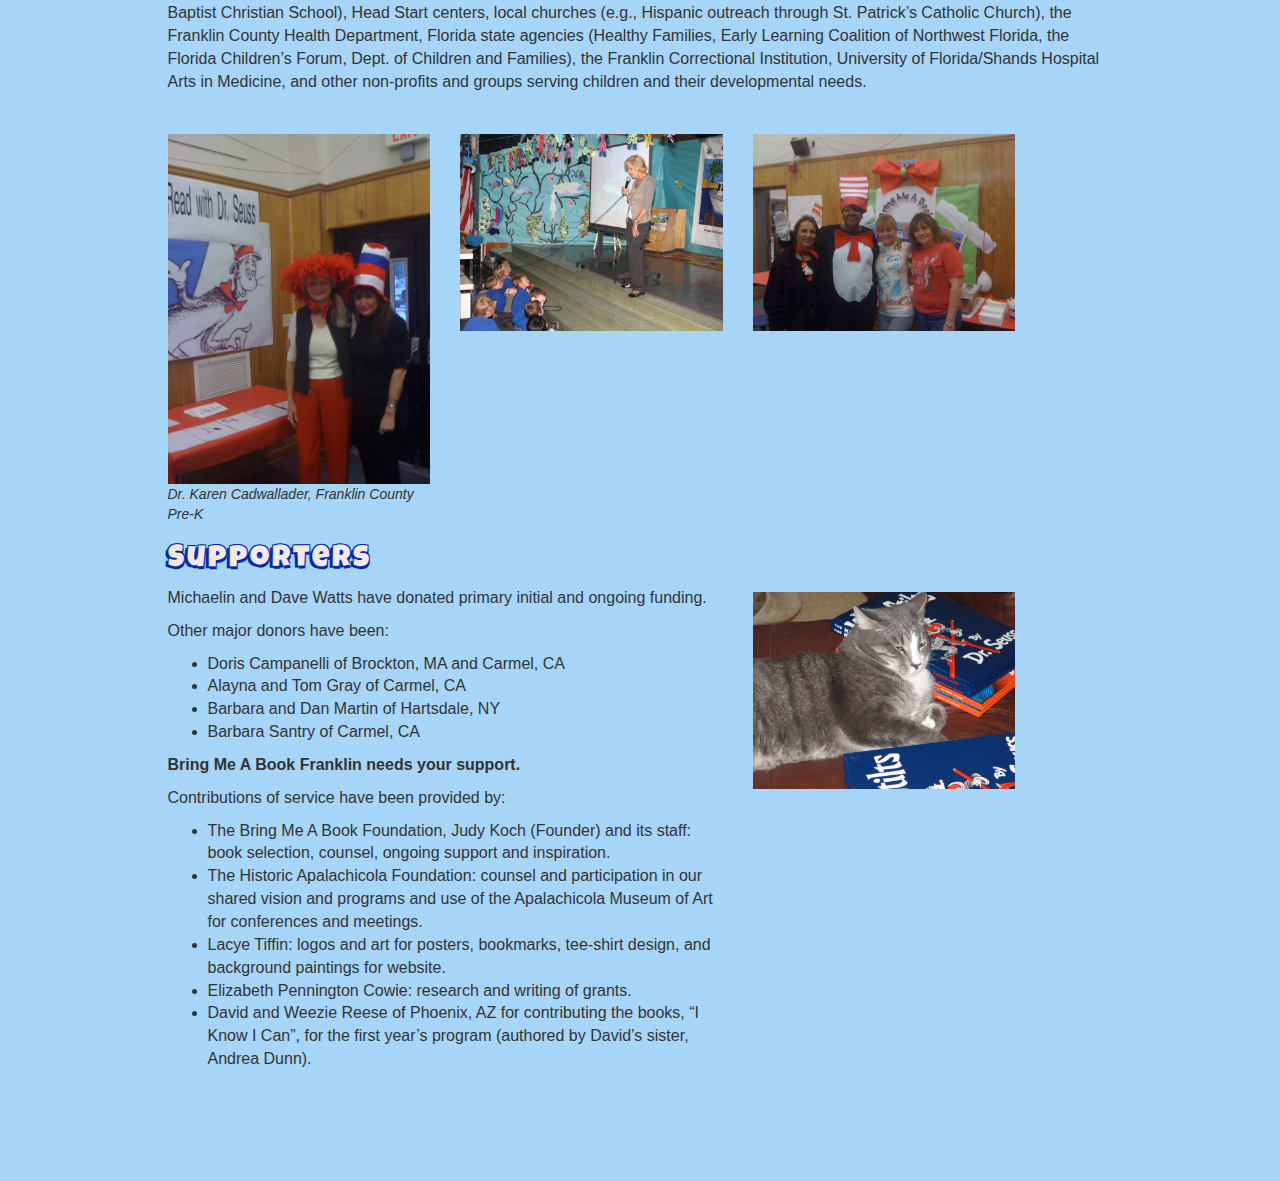
==== commit ea17db8f: "Fix typo in image path on about page" ====
--- a/about.html
+++ b/about.html
@@ -107,18 +107,18 @@
               <p>Through a contractual license arrangement and with our shared mission, Judy Koch and her staff at Bring Me A Book Foundation have generously offered, on an ongoing basis, the benefits of their own experiences and valuable resources, brochures, book lists, literacy videos and training modules.</p>
             </div>
             <div class="col-md-4 photo">
-              <img src="img/photos/AboutUs/Our story/IMG_0834_small.jpg" width="100%"><br>
+              <img src="img/photos/AboutUS/Our story/IMG_0834_small.jpg" width="100%"><br>
               Marie Marshall, Michaelin Reamy Watts, Nancy Ducos (trainer from BMAB Foundation), Dave Watts (left to right)
             </div>
           </div>
 
           <div class="row photo">
             <div class="col-md-3 col-md-offset-1">
-              <img src="img/photos/AboutUs/Our story/Judy Koch.JPG" width="100%"><br>
+              <img src="img/photos/AboutUS/Our story/Judy Koch.JPG" width="100%"><br>
               Judy Koch, founder of Bring Me A Book Foundation
             </div>
             <div class="col-md-3">
-              <img src="img/photos/AboutUs/Our story/Michaelin-Reamy-Watts-and-Dave-Watts.jpg" height="350"><br>
+              <img src="img/photos/AboutUS/Our story/Michaelin-Reamy-Watts-and-Dave-Watts.jpg" height="350"><br>
             </div>
           </div>
 
@@ -134,19 +134,19 @@
 
           <div class="row photo">
             <div class="col-md-5 col-md-offset-1">
-              <img src="img/photos/AboutUs/Why the effort/IMG_1477.jpg" width="100%"><br>
+              <img src="img/photos/AboutUS/Why the effort/IMG_1477.jpg" width="100%"><br>
             </div>
             <div class="col-md-5 photo">
-              <img src="img/photos/AboutUs/Why the effort/IMG_6404.jpg" width="100%"><br>
-            </div>
-          </div>
-
-          <div class="row photo">
-            <div class="col-md-5 col-md-offset-1">
-              <img src="img/photos/AboutUs/Why the effort/photo-12  Help build a child's success.jpg" height="343"><br>
+              <img src="img/photos/AboutUS/Why the effort/IMG_6404.jpg" width="100%"><br>
+            </div>
+          </div>
+
+          <div class="row photo">
+            <div class="col-md-5 col-md-offset-1">
+              <img src="img/photos/AboutUS/Why the effort/photo-12  Help build a child's success.jpg" height="343"><br>
             </div>
             <div class="col-md-5">
-              <img src="img/photos/AboutUs/Why the effort/photo-17-Dr.-Seuss-day.jpg" width="100%"><br>
+              <img src="img/photos/AboutUS/Why the effort/photo-17-Dr.-Seuss-day.jpg" width="100%"><br>
             </div>
           </div>
 
@@ -166,10 +166,10 @@
 
           <div class="row photo">
             <div class="col-md-5 col-md-offset-1">
-              <img src="img/photos/AboutUs/Why Franklin County/IMG_0725.jpg" width="100%"><br>
+              <img src="img/photos/AboutUS/Why Franklin County/IMG_0725.jpg" width="100%"><br>
             </div>
             <div class="col-md-5">
-              <img src="img/photos/AboutUs/Why Franklin County/photo-1 Franklin County oysterman boats.png" width="100%"><br>
+              <img src="img/photos/AboutUS/Why Franklin County/photo-1 Franklin County oysterman boats.png" width="100%"><br>
             </div>
           </div>
 
@@ -204,14 +204,14 @@
 
           <div class="row photo">
             <div class="col-md-3 col-md-offset-1">
-              <img src="img/photos/AboutUs/partnerships/Dr Karen Cadwallader.JPG" width="100%"><br>
+              <img src="img/photos/AboutUS/partnerships/Dr Karen Cadwallader.JPG" width="100%"><br>
               Dr. Karen Cadwallader, Franklin County Pre-K
             </div>
             <div class="col-md-3">
-              <img src="img/photos/AboutUs/partnerships/IMG_2443.jpg" width="100%"><br>
+              <img src="img/photos/AboutUS/partnerships/IMG_2443.jpg" width="100%"><br>
             </div>
             <div class="col-md-3">
-              <img src="img/photos/AboutUs/partnerships/photo-13 Dr. Seuss day.jpg" width="100%"><br>
+              <img src="img/photos/AboutUS/partnerships/photo-13 Dr. Seuss day.jpg" width="100%"><br>
             </div>
           </div>
 
@@ -242,7 +242,7 @@
               </ul>
             </div>
             <div class="col-md-3 photo">
-              <img src="img/photos/AboutUs/supporters/cute-cat-2.jpg" width="100%"><br>
+              <img src="img/photos/AboutUS/supporters/cute-cat-2.jpg" width="100%"><br>
             </div>
           </div> 
 
--- a/css/bmbf.css
+++ b/css/bmbf.css
@@ -123,6 +123,7 @@
 
   font-size: 16px;
   font-weight: 400;
+  margin-bottom: 0;
   margin-top: 35px;
   padding-top: 10px;
 }
@@ -191,7 +192,7 @@
 }
 #home .steps-to-success ol {
   background: url('../img/Graphic_homepage.png') no-repeat;
-  margin: 0;
+  margin: 40px 0 0;
   padding: 0;
   width: 591px;
   height: 400px;
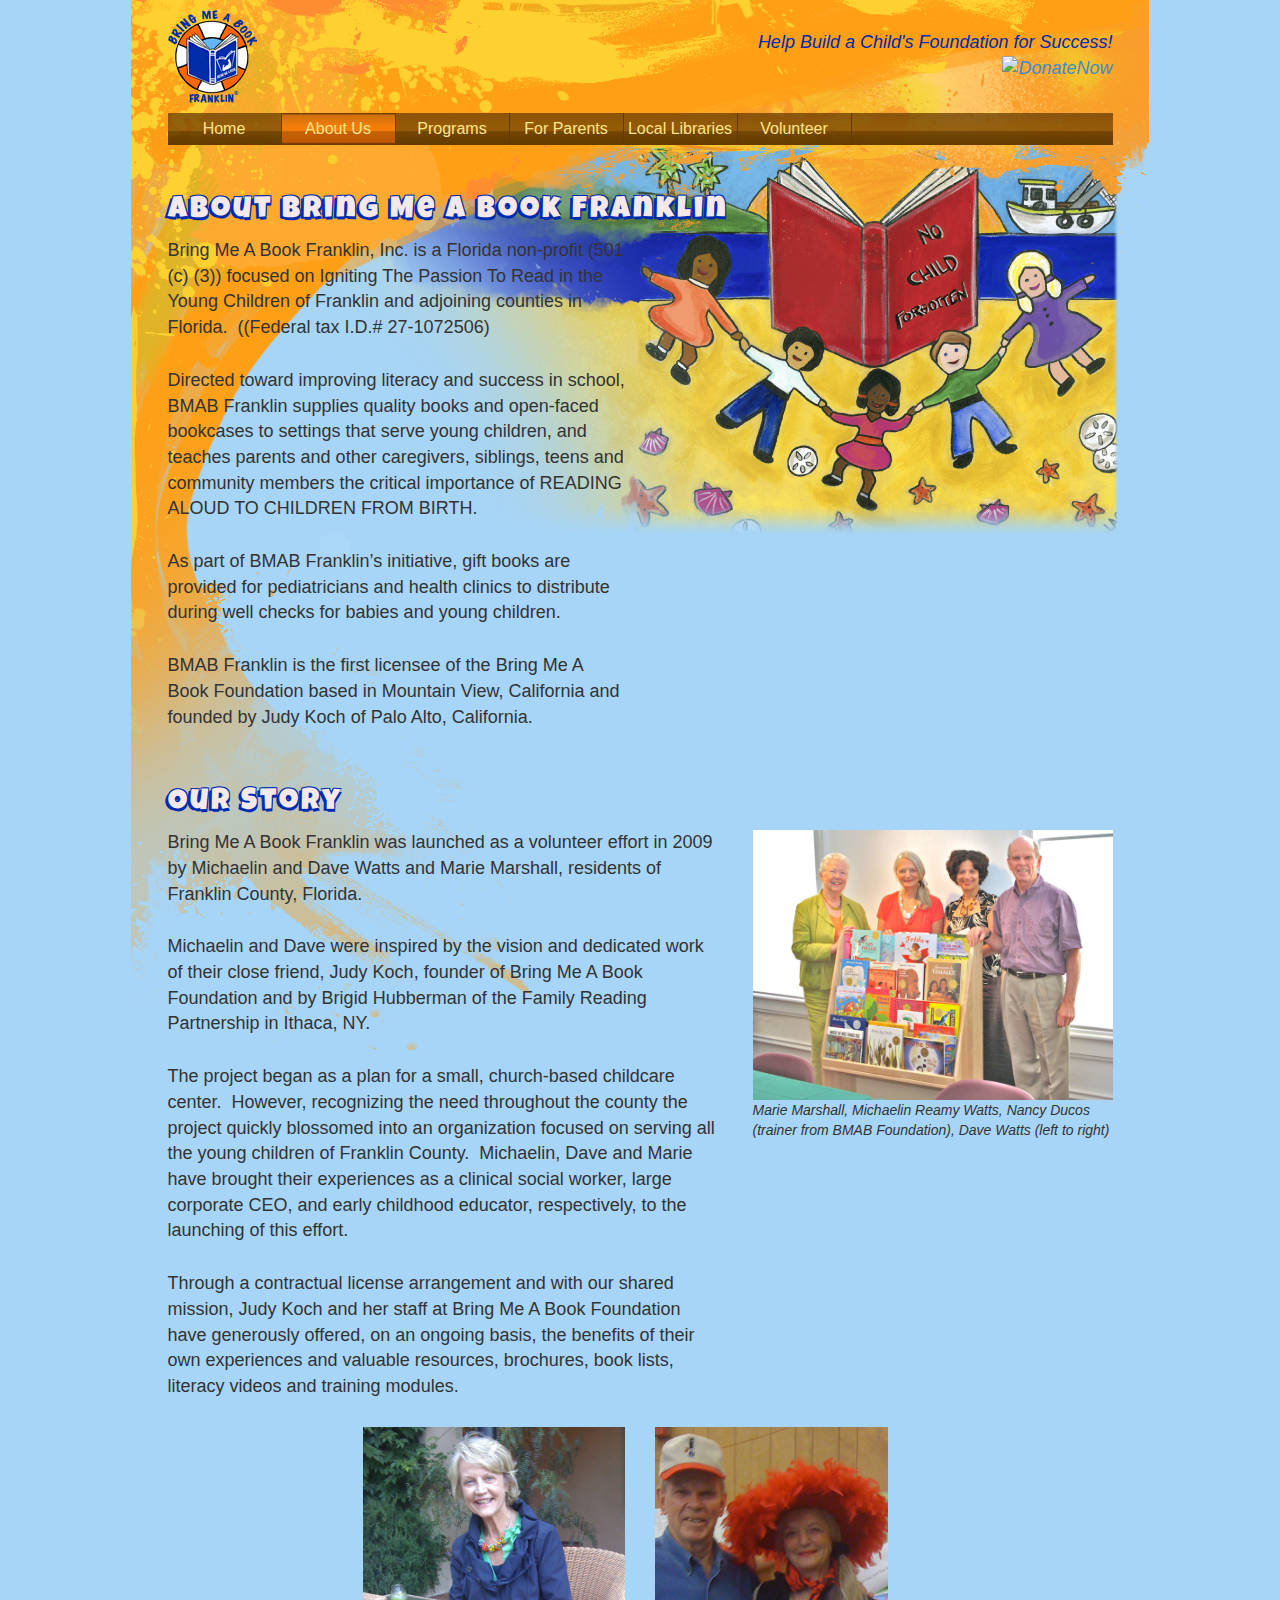
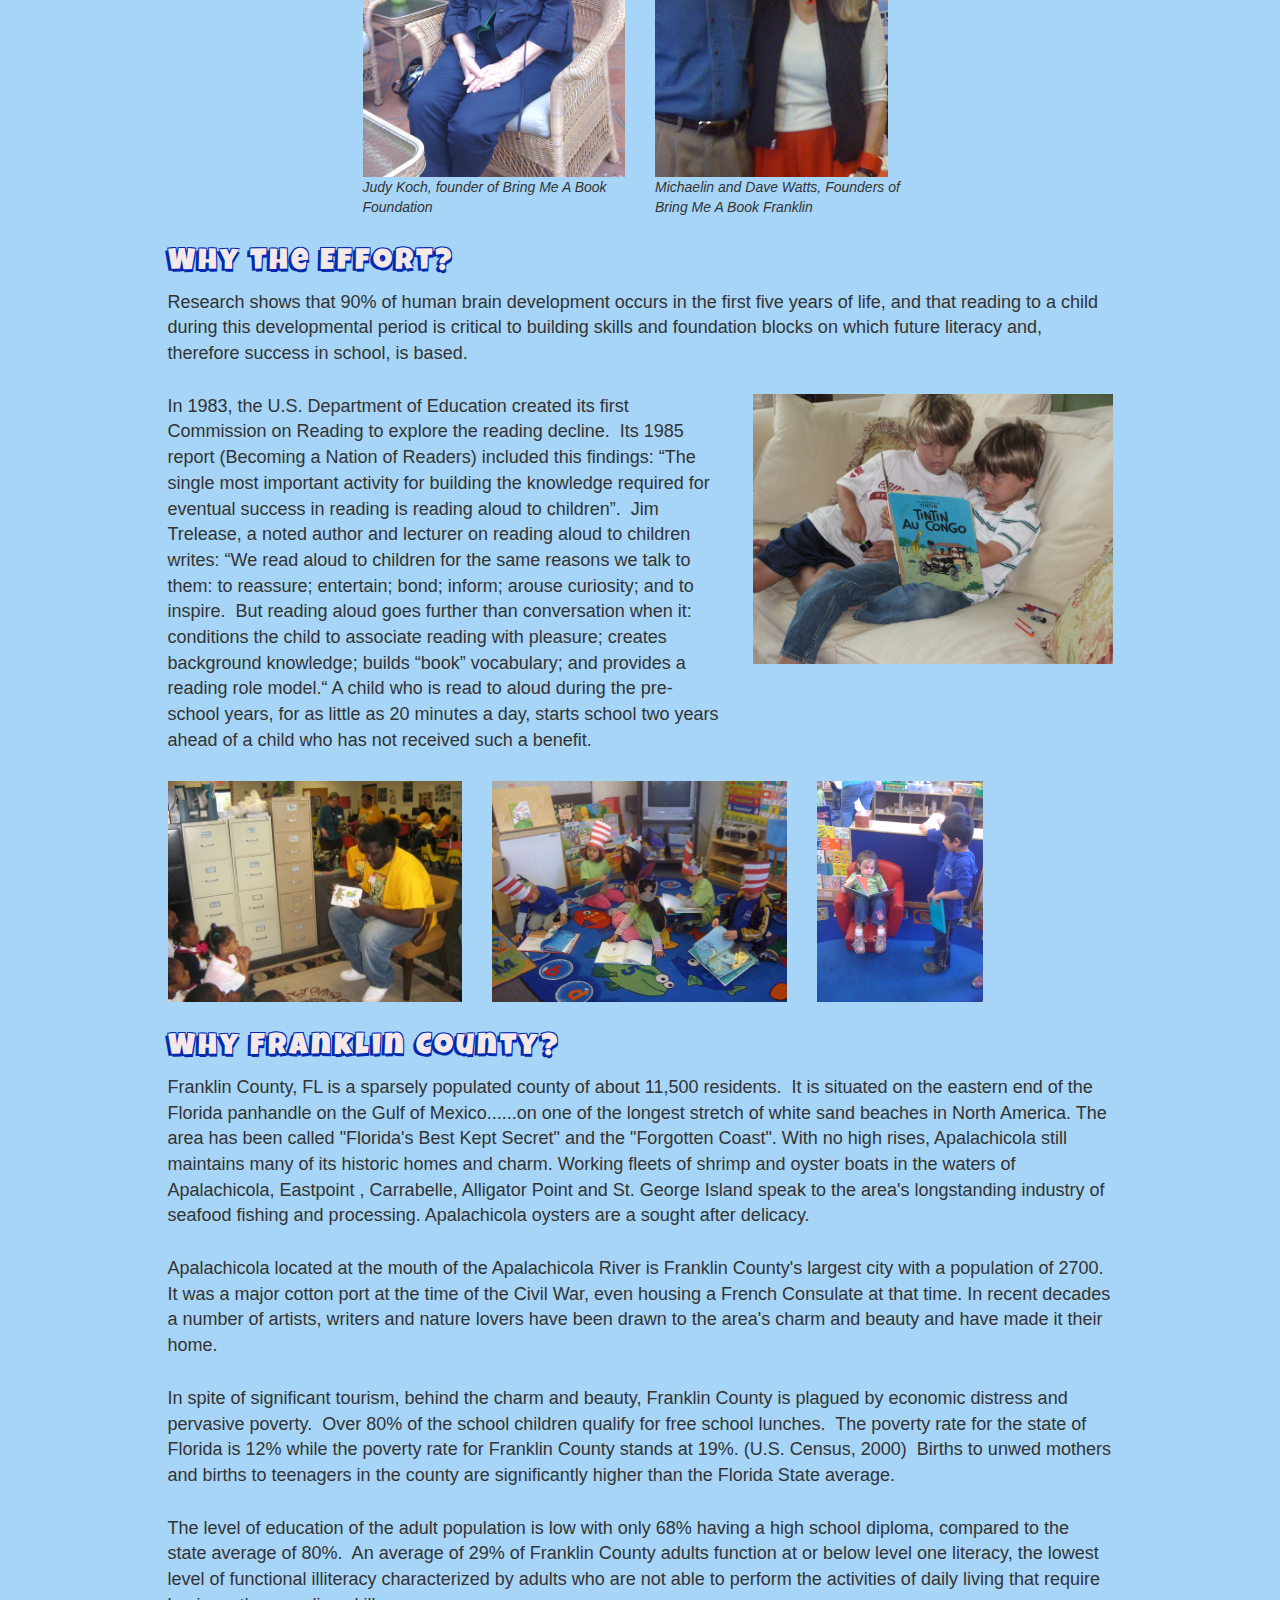
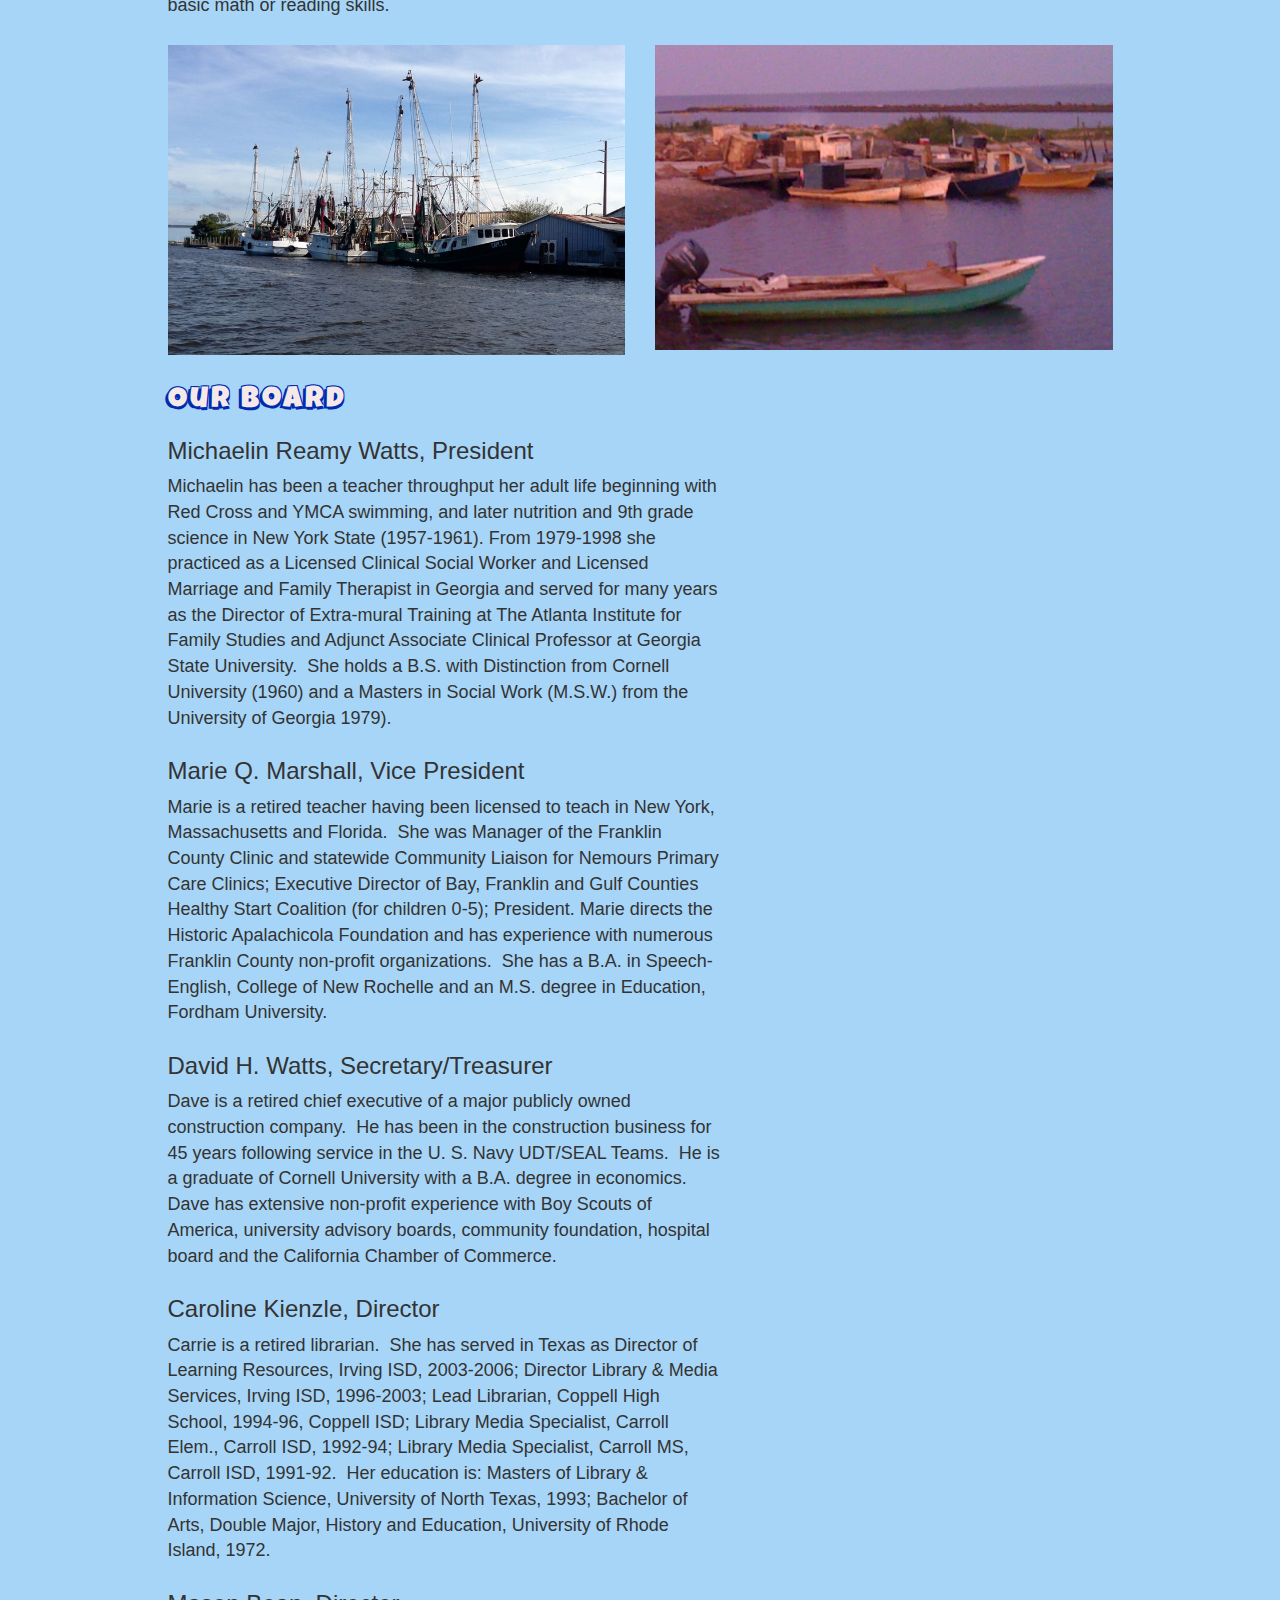
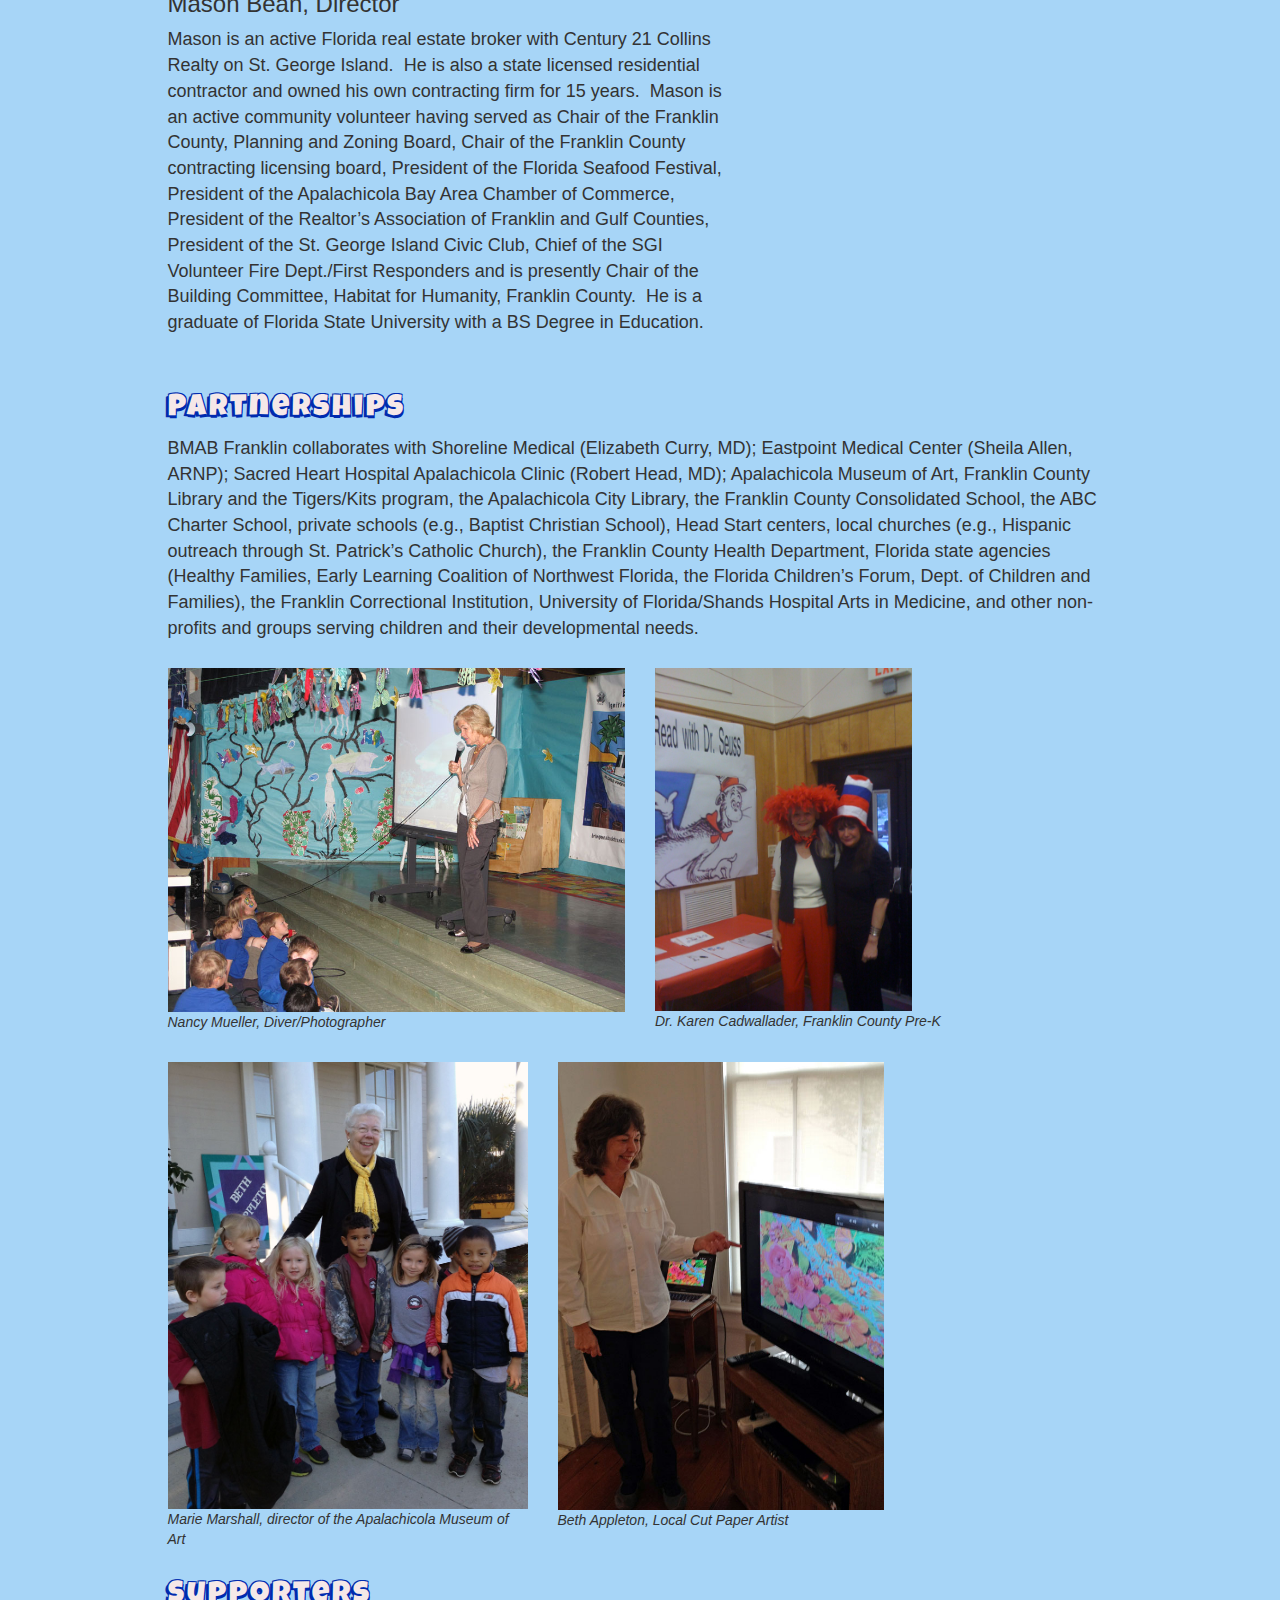
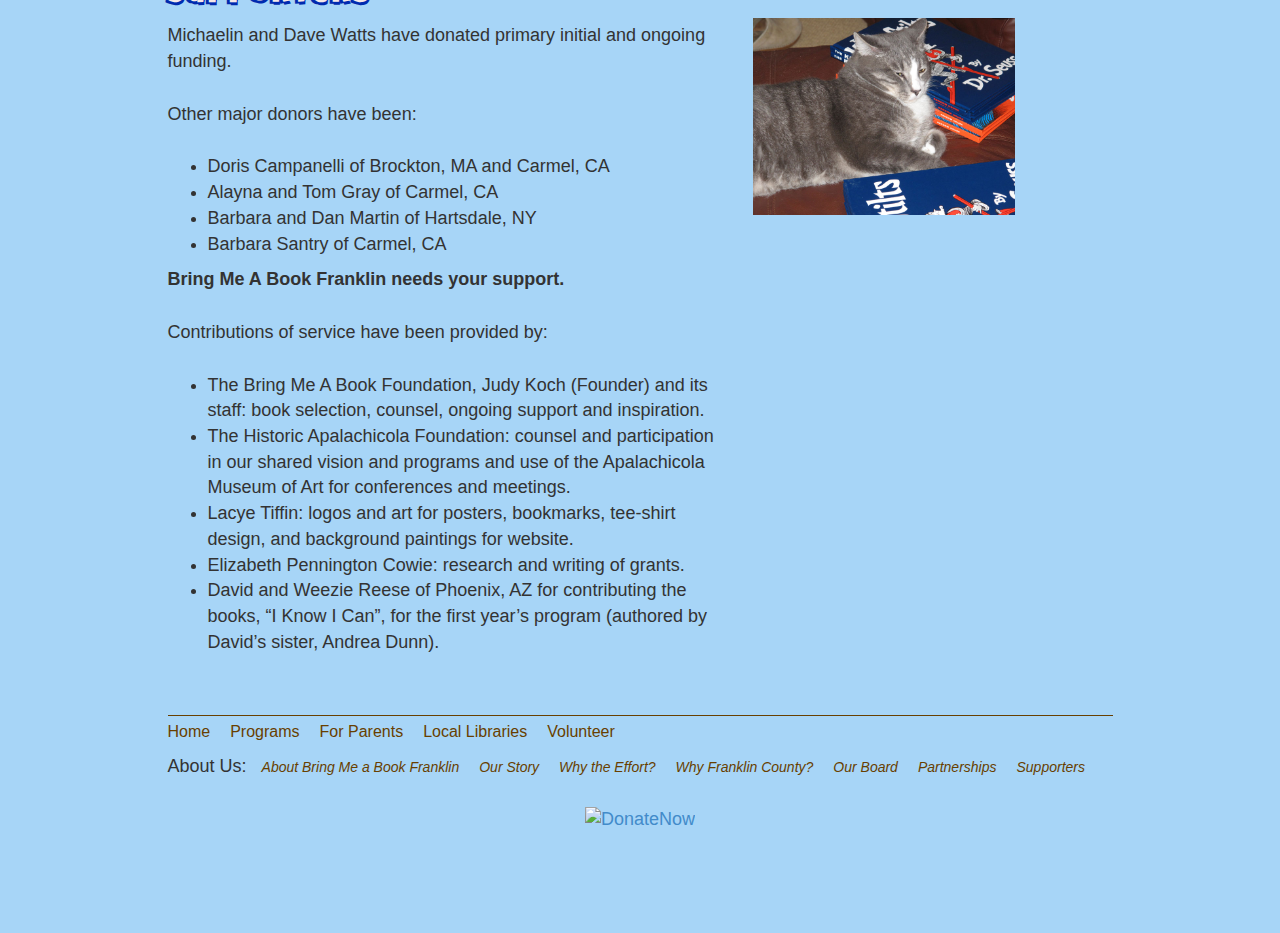
==== commit 48e4ea00: "Update site with minor tweaks" ====
--- a/about.html
+++ b/about.html
@@ -11,6 +11,7 @@
 
     <!-- Bootstrap core CSS -->
     <link href="css/bootstrap.css" rel="stylesheet">
+    <link href="css/lightbox.css" rel="stylesheet">
 
     <link href='http://fonts.googleapis.com/css?family=Luckiest+Guy' rel='stylesheet' type='text/css'>
 
@@ -38,8 +39,11 @@
                 <a href="/" class="logo text-hide">Build Me a Book Franklin</a>
               </div>
 
-              <div class="col-md-4 col-md-offset-4 donate-cta">
-                <p>Help Build a Child's Foundation for Success!<br> <a href="">Donate Now!</a></p>
+              <div class="col-md-4 col-md-offset-4 donate">
+                <p>
+                  Help Build a Child's Foundation for Success!<br>
+                  <!-- start copy/paste HTML - campaign button --><a href="https://donatenow.networkforgood.org/bringmeabookfranklin"><img id="imgDonateButton" alt="DonateNow" border="0" src="https://assets.networkforgood.org/dn2buttons/DN2Button-BlueSmall.png"></a><!-- end copy/paste HTML - campaign button --> 
+                </p>
               </div>
             </div>
 
@@ -57,7 +61,18 @@
                     <div class="collapse navbar-collapse">
                       <ul class="nav navbar-nav">
                         <li><a href="index.html">Home</a></li>
-                        <li class="active"><a href="about.html">About Us</a></li>
+                        <li class="active dropdown">
+                          <a href="about.html" class="dropdown-toggle" data-toggle="dropdown">About Us</a>
+                          <ul class="dropdown-menu">
+                            <li><a href="about.html">About Bring Me a Book Franklin</a></li>
+                            <li><a href="about.html#our-story">Our Story</a></li>
+                            <li><a href="about.html#why-the-effort">Why the Effort?</a></li>
+                            <li><a href="about.html#why-franklin-county">Why Franklin County?</a></li>
+                            <li><a href="about.html#our-board">Our Board</a></li>
+                            <li><a href="about.html#partnerships">Partnerships</a></li>
+                            <li><a href="about.html#supporters">Supporters</a></li>
+                          </ul>
+                        </li>
                         <li><a href="programs.html">Programs</a></li>
                         <li><a href="parents.html">For Parents</a></li>
                         <li><a href="libraries.html">Local Libraries</a></li>
@@ -92,6 +107,7 @@
 
           <div class="row">
             <div class="col-md-10 col-md-offset-1">
+              <a name="our-story"></a>
               <h2>Our Story</h2>
             </div>
           </div>
@@ -107,74 +123,82 @@
               <p>Through a contractual license arrangement and with our shared mission, Judy Koch and her staff at Bring Me A Book Foundation have generously offered, on an ongoing basis, the benefits of their own experiences and valuable resources, brochures, book lists, literacy videos and training modules.</p>
             </div>
             <div class="col-md-4 photo">
-              <img src="img/photos/AboutUS/Our story/IMG_0834_small.jpg" width="100%"><br>
+              <a href="img/photos/AboutUS/Our story/IMG_0834_small.jpg" data-lightbox="photo-1"><img src="img/photos/AboutUS/Our story/IMG_0834_small.jpg" width="100%"></a><br>
               Marie Marshall, Michaelin Reamy Watts, Nancy Ducos (trainer from BMAB Foundation), Dave Watts (left to right)
             </div>
           </div>
 
           <div class="row photo">
-            <div class="col-md-3 col-md-offset-1">
-              <img src="img/photos/AboutUS/Our story/Judy Koch.JPG" width="100%"><br>
+            <div class="col-md-3 col-md-offset-3">
+              <a href="img/photos/AboutUS/Our story/Judy Koch.JPG" data-lightbox="photo-1"><img src="img/photos/AboutUS/Our story/Judy Koch.JPG" width="100%"></a><br>
               Judy Koch, founder of Bring Me A Book Foundation
             </div>
             <div class="col-md-3">
-              <img src="img/photos/AboutUS/Our story/Michaelin-Reamy-Watts-and-Dave-Watts.jpg" height="350"><br>
-            </div>
-          </div>
-
-          <div class="row">
-            <div class="col-md-10 col-md-offset-1">
+              <a href="img/photos/AboutUS/Our story/Michaelin-Reamy-Watts-and-Dave-Watts.jpg" data-lightbox="photo-1"><img src="img/photos/AboutUS/Our story/Michaelin-Reamy-Watts-and-Dave-Watts.jpg" height="350"></a><br>
+              Michaelin and Dave Watts, Founders of Bring Me A Book Franklin
+            </div>
+          </div>
+
+          <div class="row">
+            <div class="col-md-10 col-md-offset-1">
+              <a name="why-the-effort"></a>
               <h2>Why the Effort?</h2>
-
               <p>Research shows that 90% of human brain development occurs in the first five years of life, and that reading to a child during this developmental period is critical to building skills and foundation blocks on which future literacy and, therefore success in school, is based.</p>
-
+            </div>
+          </div>
+
+          <div class="row">
+            <div class="col-md-6 col-md-offset-1">
               <p>In 1983, the U.S. Department of Education created its first Commission on Reading to explore the reading decline.  Its 1985 report (Becoming a Nation of Readers) included this findings: “The single most important activity for building the knowledge required for eventual success in reading is reading aloud to children”.  Jim Trelease, a noted author and lecturer on reading aloud to children writes: “We read aloud to children for the same reasons we talk to them: to reassure; entertain; bond; inform; arouse curiosity; and to inspire.  But reading aloud goes further than conversation when it: conditions the child to associate reading with pleasure; creates background knowledge; builds “book” vocabulary; and provides a reading role model.“ A child who is read to aloud during the pre-school years, for as little as 20 minutes a day, starts school two years ahead of a child who has not received such a benefit.</p>
             </div>
+            <div class="col-md-4 photo">
+              <a href="img/photos/AboutUS/Why the effort/IMG_1477.jpg" data-lightbox="photo-2"><img src="img/photos/AboutUS/Why the effort/IMG_1477.jpg" width="100%"></a>
+            </div>
+          </div>
+
+          <div class="row photo">
+            <div class="col-md-10 col-md-offset-1">
+              <div class="row">
+                <div class="col-md-4">
+                  <a href="img/photos/AboutUS/Why the effort/IMG_6404.jpg" data-lightbox="photo-2"><img src="img/photos/AboutUS/Why the effort/IMG_6404.jpg" width="100%"></a>
+                </div>
+                <div class="col-md-4">
+                  <a href="img/photos/AboutUS/Why the effort/photo-17-Dr.-Seuss-day.jpg" data-lightbox="photo-2"><img src="img/photos/AboutUS/Why the effort/photo-17-Dr.-Seuss-day.jpg" width="100%"></a>
+                </div>
+                <div class="col-md-4">
+                  <a href="img/photos/AboutUS/Why the effort/photo-12  Help build a child's success.jpg" data-lightbox="photo-2"><img src="img/photos/AboutUS/Why the effort/photo-12  Help build a child's success.jpg" height="221"></a>
+                </div>
+              </div>
+            </div>
+          </div>
+
+          <div class="row">
+            <div class="col-md-10 col-md-offset-1">
+              <a name="why-franklin-county"></a>
+              <h2>Why Franklin County?</h2>
+
+              <p>Franklin County, FL is a sparsely populated county of about 11,500 residents.  It is situated on the eastern end of the Florida panhandle on the Gulf of Mexico......on one of the longest stretch of white sand beaches in North America. The area has been called "Florida's Best Kept Secret" and the "Forgotten Coast".  With no high rises, Apalachicola still maintains many of its historic homes and charm. Working fleets of shrimp and oyster boats in the waters of Apalachicola, Eastpoint , Carrabelle, Alligator Point and St. George Island speak to the area's longstanding industry of seafood fishing and processing. Apalachicola oysters are a sought after delicacy.</p>
+
+              <p>Apalachicola located at the mouth of the Apalachicola River is Franklin County's largest city with a population of 2700. It was a major cotton port at the time of the Civil War, even housing a French Consulate at that time. In recent decades a number of artists, writers and nature lovers have been drawn to the area's charm and beauty and have made it their home.</p>
+
+              <p>In spite of significant tourism, behind the charm and beauty, Franklin County is plagued by economic distress and pervasive poverty.  Over 80% of the school children qualify for free school lunches.  The poverty rate for the state of Florida is 12% while the poverty rate for Franklin County stands at 19%. (U.S. Census, 2000)  Births to unwed mothers and births to teenagers in the county are significantly higher than the Florida State average.</p>
+
+              <p>The level of education of the adult population is low with only 68% having a high school diploma, compared to the state average of 80%.  An average of 29% of Franklin County adults function at or below level one literacy, the lowest level of functional illiteracy characterized by adults who are not able to perform the activities of daily living that require basic math or reading skills.</p>
+            </div>
           </div>
 
           <div class="row photo">
             <div class="col-md-5 col-md-offset-1">
-              <img src="img/photos/AboutUS/Why the effort/IMG_1477.jpg" width="100%"><br>
-            </div>
-            <div class="col-md-5 photo">
-              <img src="img/photos/AboutUS/Why the effort/IMG_6404.jpg" width="100%"><br>
-            </div>
-          </div>
-
-          <div class="row photo">
-            <div class="col-md-5 col-md-offset-1">
-              <img src="img/photos/AboutUS/Why the effort/photo-12  Help build a child's success.jpg" height="343"><br>
+              <a href="img/photos/AboutUS/Why Franklin County/IMG_0725.jpg" data-lightbox="photo-3"><img src="img/photos/AboutUS/Why Franklin County/IMG_0725.jpg" width="100%"></a><br>
             </div>
             <div class="col-md-5">
-              <img src="img/photos/AboutUS/Why the effort/photo-17-Dr.-Seuss-day.jpg" width="100%"><br>
-            </div>
-          </div>
-
-          <div class="row">
-            <div class="col-md-10 col-md-offset-1">
-              <h2>Why Franklin County?</h2>
-
-              <p>Franklin County, FL is a sparsely populated county of about 11,500 residents.  It is situated on the eastern end of the Florida panhandle on the Gulf of Mexico......on one of the longest stretch of white sand beaches in North America. The area has been called "Florida's Best Kept Secret" and the "Forgotten Coast".  With no high rises, Apalachicola still maintains many of its historic homes and charm. Working fleets of shrimp and oyster boats in the waters of Apalachicola, Eastpoint , Carrabelle, Alligator Point and St. George Island speak to the area's longstanding industry of seafood fishing and processing. Apalachicola oysters are a sought after delicacy.</p>
-
-              <p>Apalachicola located at the mouth of the Apalachicola River is Franklin County's largest city with a population of 2700. It was a major cotton port at the time of the Civil War, even housing a French Consulate at that time. In recent decades a number of artists, writers and nature lovers have been drawn to the area's charm and beauty and have made it their home.</p>
-
-              <p>In spite of significant tourism, behind the charm and beauty, Franklin County is plagued by economic distress and pervasive poverty.  Over 80% of the school children qualify for free school lunches.  The poverty rate for the state of Florida is 12% while the poverty rate for Franklin County stands at 19%. (U.S. Census, 2000)  Births to unwed mothers and births to teenagers in the county are significantly higher than the Florida State average.</p>
-
-              <p>The level of education of the adult population is low with only 68% having a high school diploma, compared to the state average of 80%.  An average of 29% of Franklin County adults function at or below level one literacy, the lowest level of functional illiteracy characterized by adults who are not able to perform the activities of daily living that require basic math or reading skills.</p>
-            </div>
-          </div>
-
-          <div class="row photo">
-            <div class="col-md-5 col-md-offset-1">
-              <img src="img/photos/AboutUS/Why Franklin County/IMG_0725.jpg" width="100%"><br>
-            </div>
-            <div class="col-md-5">
-              <img src="img/photos/AboutUS/Why Franklin County/photo-1 Franklin County oysterman boats.png" width="100%"><br>
+              <a href="img/photos/AboutUS/Why Franklin County/photo-1 Franklin County oysterman boats.png" data-lightbox="photo-3"><img src="img/photos/AboutUS/Why Franklin County/photo-1 Franklin County oysterman boats.png" width="100%"></a><br>
             </div>
           </div>
 
           <div class="row">
             <div class="col-md-6 col-md-offset-1">
+              <a name="our-board"></a>
               <h2>Our Board</h2>
 
               <h3>Michaelin Reamy Watts, President</h3>
@@ -196,6 +220,7 @@
 
           <div class="row">
             <div class="col-md-10 col-md-offset-1">
+              <a name="partnerships"></a>
               <h2>Partnerships</h2>
 
               <p>BMAB Franklin collaborates with Shoreline Medical (Elizabeth Curry, MD); Eastpoint Medical Center (Sheila Allen, ARNP); Sacred Heart Hospital Apalachicola Clinic (Robert Head, MD); Apalachicola Museum of Art, Franklin County Library and the Tigers/Kits program, the Apalachicola City Library, the Franklin County Consolidated School, the ABC Charter School, private schools (e.g., Baptist Christian School), Head Start centers, local churches (e.g., Hispanic outreach through St. Patrick’s Catholic Church), the Franklin County Health Department, Florida state agencies (Healthy Families, Early Learning Coalition of Northwest Florida, the Florida Children’s Forum, Dept. of Children and Families), the Franklin Correctional Institution, University of Florida/Shands Hospital Arts in Medicine, and other non-profits and groups serving children and their developmental needs.</p>
@@ -203,20 +228,35 @@
           </div> 
 
           <div class="row photo">
-            <div class="col-md-3 col-md-offset-1">
-              <img src="img/photos/AboutUS/partnerships/Dr Karen Cadwallader.JPG" width="100%"><br>
+            <div class="col-md-5 col-md-offset-1">
+              <a href="img/photos/AboutUS/partnerships/IMG_2443.jpg" data-lightbox="photo-4"><img src="img/photos/AboutUS/partnerships/IMG_2443.jpg" width="100%"></a><br>
+              Nancy Mueller, Diver/Photographer
+            </div>
+            <div class="col-md-4">
+              <a href="img/photos/AboutUS/partnerships/Dr Karen Cadwallader.JPG" data-lightbox="photo-4"><img src="img/photos/AboutUS/partnerships/Dr Karen Cadwallader.JPG" height="343"></a><br>
               Dr. Karen Cadwallader, Franklin County Pre-K
             </div>
-            <div class="col-md-3">
-              <img src="img/photos/AboutUS/partnerships/IMG_2443.jpg" width="100%"><br>
-            </div>
-            <div class="col-md-3">
-              <img src="img/photos/AboutUS/partnerships/photo-13 Dr. Seuss day.jpg" width="100%"><br>
+          </div>
+
+          <div class="row photo more">
+            <div class="col-md-4 col-md-offset-1">
+              <a href="img/photos/AboutUS/partnerships/photo-33_small.jpg" data-lightbox="photo-4"><img src="img/photos/AboutUS/partnerships/photo-33_small.jpg" width="100%"></a><br>
+              Marie Marshall, director of the Apalachicola Museum of Art
+            </div>
+            <div class="col-md-4">
+              <a href="img/photos/AboutUS/partnerships/photo-34_small.jpg" data-lightbox="photo-4"><img src="img/photos/AboutUS/partnerships/photo-34_small.jpg" height="448"></a><br>
+              Beth Appleton, Local Cut Paper Artist
+            </div>
+          </div>
+
+          <div class="row photo">
+            <div class="col-md-10 col-md-offset-1">
             </div>
           </div>
 
           <div class="row supporters">
             <div class="col-md-6 col-md-offset-1">
+              <a name="supporters"></a>
               <h2>Supporters</h2>
 
               <p>Michaelin and Dave Watts have donated primary initial and ongoing funding.</p>
@@ -242,11 +282,50 @@
               </ul>
             </div>
             <div class="col-md-3 photo">
-              <img src="img/photos/AboutUS/supporters/cute-cat-2.jpg" width="100%"><br>
+              <a href="img/photos/AboutUS/supporters/cute-cat-2.jpg" data-lightbox="photo-5"><img src="img/photos/AboutUS/supporters/cute-cat-2.jpg" width="100%"></a><br>
             </div>
           </div> 
 
         </div><!-- /.container -->
+
+        <footer>
+          <nav>
+            <div class="container">
+              <div class="row">
+                <div class="col-md-10 col-md-offset-1">
+                  <ul class="main-nav">
+                    <li><a href="index.html">Home</a></li>
+                    <li><a href="programs.html">Programs</a></li>
+                    <li><a href="parents.html">For Parents</a></li>
+                    <li><a href="libraries.html">Local Libraries</a></li>
+                    <li><a href="volunteer.html">Volunteer</a></li>
+                  </ul>
+                </div>
+              </div>
+
+              <div class="row">
+                <div class="col-md-10 col-md-offset-1 sub-nav">
+                  <p>About Us:</p>
+                  <ul>
+                    <li><a href="about.html">About Bring Me a Book Franklin</a></li>
+                    <li><a href="about.html#our-story">Our Story</a></li>
+                    <li><a href="about.html#why-the-effort">Why the Effort?</a></li>
+                    <li><a href="about.html#why-franklin-county">Why Franklin County?</a></li>
+                    <li><a href="about.html#our-board">Our Board</a></li>
+                    <li><a href="about.html#partnerships">Partnerships</a></li>
+                    <li><a href="about.html#supporters">Supporters</a></li>
+                  </ul>
+                </div>
+              </div>
+
+              <div class="row">
+                <div class="col-md-10 col-md-offset-1 donate"> 
+                  <!-- start copy/paste HTML - campaign button --><a href="https://donatenow.networkforgood.org/bringmeabookfranklin"><img id="imgDonateButton" alt="DonateNow" border="0" src="https://assets.networkforgood.org/dn2buttons/DN2Button-BlueSmall.png"></a><!-- end copy/paste HTML - campaign button --> 
+                </div>
+              </div>
+            </div>
+          </nav>
+        </footer>
       </div><!-- /.wrap-inner -->
     </div><!-- /.wrap -->
 
@@ -256,6 +335,7 @@
     <!-- Placed at the end of the document so the pages load faster -->
     <script src="//ajax.googleapis.com/ajax/libs/jquery/2.0.3/jquery.min.js"></script>
     <script src="js/bootstrap.min.js"></script>
+    <script src="js/lightbox-2.6.min.js"></script>
   </body>
 </html>
 
--- a/css/bmbf.css
+++ b/css/bmbf.css
@@ -1,7 +1,7 @@
 body {
   background-color: #a7d5f7;
   font-family: "Gill Sans", sans-serif;
-  font-size: 16px;
+  font-size: 18px;
   font-weight: 400;
 }
 #wrap {
@@ -37,6 +37,7 @@
   min-height: 32px;
 }
 header .navbar-nav > li > a {
+  font-size: 16px;
   line-height: 32px;
   padding: 0;
   text-align: center;
@@ -52,18 +53,36 @@
   padding-right: 1px;
 }
 header .navbar-inverse .navbar-nav > li > a {
-  color: #fed100;
+  color: #ffe58b;
 }
 header .navbar-inverse .navbar-nav > li > a:focus,
 header .navbar-inverse .navbar-nav > li > a:hover {
   background: url('../img/NavBar_hover.png') repeat-x;
-  color: #fed100;
+  color: #ffe58b;
 }
 header .navbar-inverse .navbar-nav > .active > a,
 header .navbar-inverse .navbar-nav > .active > a:focus,
 header .navbar-inverse .navbar-nav > .active > a:hover {
   background: url('../img/NavBar_hover.png') repeat-x;
-  color: #fed100;
+  color: #ffe58b;
+}
+header .navbar-inverse .navbar-nav > .open > a,
+header .navbar-inverse .navbar-nav > .open > a:hover,
+header .navbar-inverse .navbar-nav > .open > a:focus {
+  background: url('../img/NavBar_hover.png') repeat-x;
+  color: #ffe58b;
+}
+header .navbar-nav > li > .dropdown-menu {
+  background-color: #683f00;
+  margin-top: -1px;
+}
+header .dropdown-menu > li > a {
+  color: #ffe58b;
+  line-height: 26px;
+}
+header .dropdown-menu > li > a:hover {
+  color: #ffe58b;
+  background: url('../img/NavBar_hover.png') repeat-x;
 }
 header .donate p {
   color: #002aaf;
@@ -91,6 +110,46 @@
   text-transform: uppercase;
   text-shadow: -1px -1px 0 #ffffff, 1px -1px 0 #ffffff, -1px 1px 0 #ffffff, 1px 1px 0 #ffffff;
 }
+footer ul {
+  font-size: 16px;
+  list-style: none;
+  margin: 0;
+  padding: 0;
+}
+footer ul.main-nav {
+  border-top: 1px solid #683f00;
+  margin: 50px 0 0;
+  padding: 5px 0 0;
+}
+footer ul li {
+  float: left;
+  margin-left: 20px;
+}
+footer ul li:first-child {
+  margin-left: 0;
+}
+footer ul li a,
+footer ul li a:hover,
+footer ul li a:active,
+footer ul li a:visited {
+  color: #683f00;
+}
+footer .sub-nav p {
+  float: left;
+  margin-top: 10px;
+}
+footer .sub-nav ul {
+  float: left;
+  font-size: 14px;
+  font-style: italic;
+  margin: 10px 0 0 15px;
+}
+footer .sub-nav ul li {
+  line-height: 26px;
+}
+footer .donate {
+  text-align: center;
+}
 a.btn-primary {
   background: url('../img/bluebutton.png') repeat-x;
   border: none;
@@ -115,23 +174,27 @@
   font-size: 14px;
   font-style: italic;
 }
-.photo.row {
+.photo.row.more {
   margin-top: 30px;
 }
 .lead {
   /*background-color: RGBA(255,255,255,0.3);*/
 
-  font-size: 16px;
+  font-size: 18px;
   font-weight: 400;
   margin-bottom: 0;
   margin-top: 35px;
   padding-top: 10px;
+}
+p {
+  margin-bottom: 1.5em;
 }
 h2 {
   color: #F5E8E8;
   font-family: 'Luckiest Guy', cursive;
   font-weight: normal;
   letter-spacing: 3px;
+  margin-top: 30px;
   text-shadow: -1px -1px 0 #002aaf, 1px -1px 0 #002aaf, -3px 2px 0 #002aaf, 1px 3px 0 #002aaf;
 }
 table thead tr {
@@ -172,6 +235,18 @@
 table ul li {
   padding-left: 1em;
 }
+.carousel-inner .item {
+  background-color: white;
+}
+.carousel-inner .item img {
+  margin: 0 auto;
+}
+.carousel-control span.glyphicon {
+  background-color: RGBA(0, 0, 0, 0.9);
+  border-radius: 50%;
+  padding: 5px 8px 9px 7px;
+  line-height: 1em;
+}
 /* ###################################################################### */
 /*   HOME PAGE                                                            */
 /* ###################################################################### */
@@ -200,6 +275,9 @@
 #home .steps-to-success li {
   display: none;
 }
+#home .photo.row {
+  margin-top: 30px;
+}
 /* ###################################################################### */
 /*   ABOUT PAGE                                                           */
 /* ###################################################################### */
@@ -219,6 +297,15 @@
   width: 1020px;
   height: 581px;
 }
+#programs #parent-family-edu-events-photos {
+  height: 500px;
+}
+#programs #parent-family-edu-events-photos img {
+  max-height: 500px;
+}
+#programs .read-aloud-readers .photo-small img {
+  margin-bottom: 6px;
+}
 /* ###################################################################### */
 /*   FOR PARENTS PAGE                                                     */
 /* ###################################################################### */
@@ -230,6 +317,12 @@
 #parents td {
   vertical-align: top;
 }
+#parents .suggestions-spanish {
+  margin-top: 20px;
+}
+#parents .hints-title {
+  margin-top: 2em;
+}
 /* ###################################################################### */
 /*   LOCAL LIBRARIES PAGE                                                 */
 /* ###################################################################### */
@@ -238,10 +331,6 @@
   width: 1020px;
   height: 873px;
 }
-#libraries .library-information p {
-  font-size: 18px;
-  padding-bottom: 24px;
-}
 /* ###################################################################### */
 /*   VOLUNTEER PAGE                                                       */
 /* ###################################################################### */
